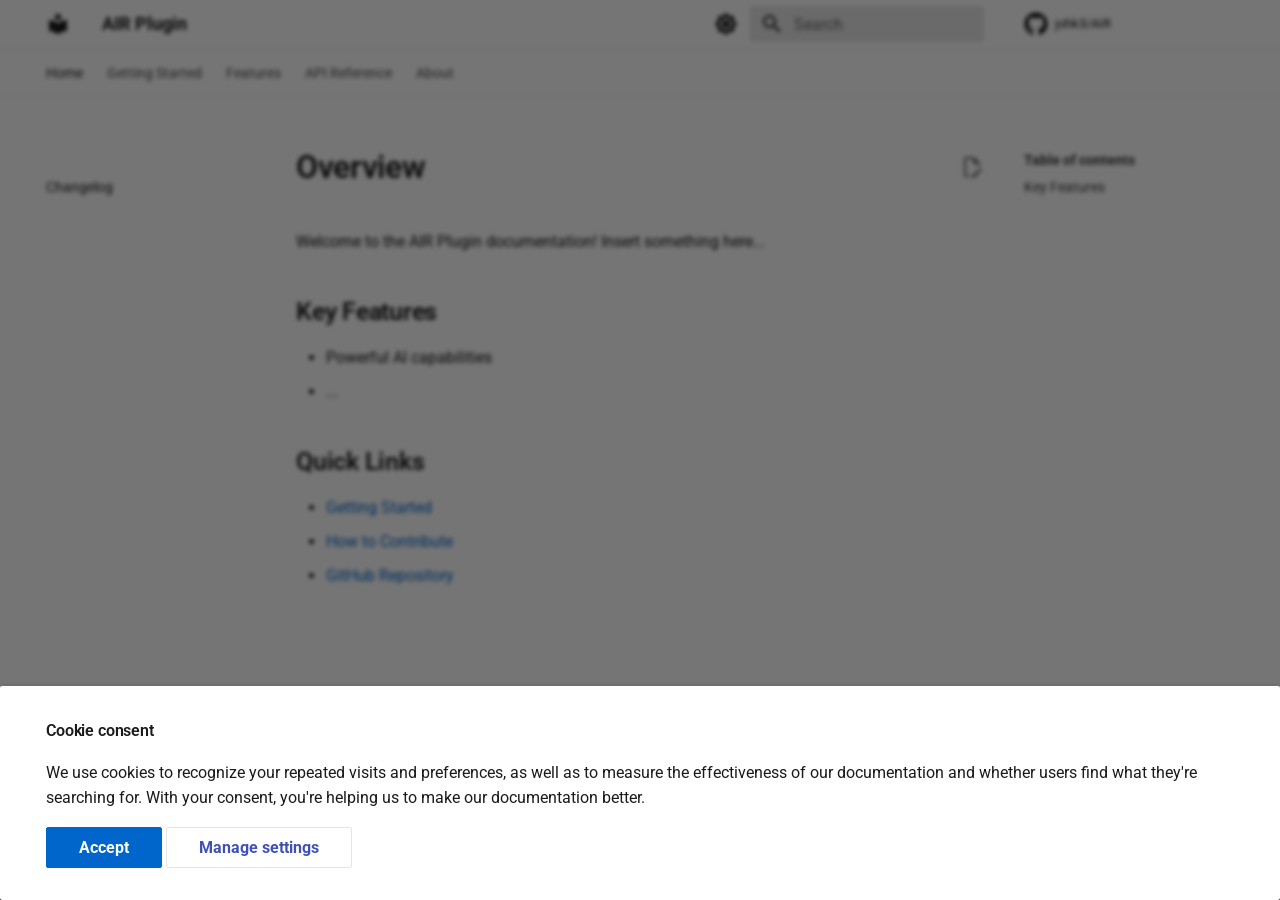
==== index.html @ ea431d50 "Deployed dd4b1e1 with MkDocs version: 1.6.1" ====
<!doctype html><html lang=en class=no-js> <head><meta charset=utf-8><meta name=viewport content="width=device-width,initial-scale=1"><link href=https://johk3.github.io/AIR/ rel=canonical><link href=changelog/ rel=next><link rel=icon href=assets/images/favicon.png><meta name=generator content="mkdocs-1.6.1, mkdocs-material-9.6.4"><title>Overview - AIR Plugin</title><link rel=stylesheet href=assets/stylesheets/main.8608ea7d.min.css><link rel=stylesheet href=assets/stylesheets/palette.06af60db.min.css><link rel=preconnect href=https://fonts.gstatic.com crossorigin><link rel=stylesheet href="https://fonts.googleapis.com/css?family=Roboto:300,300i,400,400i,700,700i%7CRoboto+Mono:400,400i,700,700i&display=fallback"><style>:root{--md-text-font:"Roboto";--md-code-font:"Roboto Mono"}</style><link rel=stylesheet href=stylesheets/dark.css><link rel=stylesheet href=stylesheets/light.css><script>__md_scope=new URL(".",location),__md_hash=e=>[...e].reduce(((e,_)=>(e<<5)-e+_.charCodeAt(0)),0),__md_get=(e,_=localStorage,t=__md_scope)=>JSON.parse(_.getItem(t.pathname+"."+e)),__md_set=(e,_,t=localStorage,a=__md_scope)=>{try{t.setItem(a.pathname+"."+e,JSON.stringify(_))}catch(e){}}</script><script id=__analytics>function __md_analytics(){function e(){dataLayer.push(arguments)}window.dataLayer=window.dataLayer||[],e("js",new Date),e("config",""),document.addEventListener("DOMContentLoaded",(function(){document.forms.search&&document.forms.search.query.addEventListener("blur",(function(){this.value&&e("event","search",{search_term:this.value})}));document$.subscribe((function(){var t=document.forms.feedback;if(void 0!==t)for(var a of t.querySelectorAll("[type=submit]"))a.addEventListener("click",(function(a){a.preventDefault();var n=document.location.pathname,d=this.getAttribute("data-md-value");e("event","feedback",{page:n,data:d}),t.firstElementChild.disabled=!0;var r=t.querySelector(".md-feedback__note [data-md-value='"+d+"']");r&&(r.hidden=!1)})),t.hidden=!1})),location$.subscribe((function(t){e("config","",{page_path:t.pathname})}))}));var t=document.createElement("script");t.async=!0,t.src="https://www.googletagmanager.com/gtag/js?id=",document.getElementById("__analytics").insertAdjacentElement("afterEnd",t)}</script><script>if("undefined"!=typeof __md_analytics){var consent=__md_get("__consent");consent&&consent.analytics&&__md_analytics()}</script><meta property=og:type content=website><meta property=og:title content="Overview - AIR Plugin"><meta property=og:description content=None><meta property=og:image content=https://johk3.github.io/AIR/assets/images/social/index.png><meta property=og:image:type content=image/png><meta property=og:image:width content=1200><meta property=og:image:height content=630><meta content=https://johk3.github.io/AIR/ property=og:url><meta name=twitter:card content=summary_large_image><meta name=twitter:title content="Overview - AIR Plugin"><meta name=twitter:description content=None><meta name=twitter:image content=https://johk3.github.io/AIR/assets/images/social/index.png></head> <body dir=ltr data-md-color-scheme=default data-md-color-primary=white data-md-color-accent=pink> <input class=md-toggle data-md-toggle=drawer type=checkbox id=__drawer autocomplete=off> <input class=md-toggle data-md-toggle=search type=checkbox id=__search autocomplete=off> <label class=md-overlay for=__drawer></label> <div data-md-component=skip> <a href=#overview class=md-skip> Skip to content </a> </div> <div data-md-component=announce> </div> <header class=md-header data-md-component=header> <nav class="md-header__inner md-grid" aria-label=Header> <a href=. title="AIR Plugin" class="md-header__button md-logo" aria-label="AIR Plugin" data-md-component=logo> <svg xmlns=http://www.w3.org/2000/svg viewbox="0 0 24 24"><path d="M12 8a3 3 0 0 0 3-3 3 3 0 0 0-3-3 3 3 0 0 0-3 3 3 3 0 0 0 3 3m0 3.54C9.64 9.35 6.5 8 3 8v11c3.5 0 6.64 1.35 9 3.54 2.36-2.19 5.5-3.54 9-3.54V8c-3.5 0-6.64 1.35-9 3.54"/></svg> </a> <label class="md-header__button md-icon" for=__drawer> <svg xmlns=http://www.w3.org/2000/svg viewbox="0 0 24 24"><path d="M3 6h18v2H3zm0 5h18v2H3zm0 5h18v2H3z"/></svg> </label> <div class=md-header__title data-md-component=header-title> <div class=md-header__ellipsis> <div class=md-header__topic> <span class=md-ellipsis> AIR Plugin </span> </div> <div class=md-header__topic data-md-component=header-topic> <span class=md-ellipsis> Overview </span> </div> </div> </div> <form class=md-header__option data-md-component=palette> <input class=md-option data-md-color-media="(prefers-color-scheme: light)" data-md-color-scheme=default data-md-color-primary=white data-md-color-accent=pink aria-label="Switch to dark mode" type=radio name=__palette id=__palette_0> <label class="md-header__button md-icon" title="Switch to dark mode" for=__palette_1 hidden> <svg xmlns=http://www.w3.org/2000/svg viewbox="0 0 24 24"><path d="M12 8a4 4 0 0 0-4 4 4 4 0 0 0 4 4 4 4 0 0 0 4-4 4 4 0 0 0-4-4m0 10a6 6 0 0 1-6-6 6 6 0 0 1 6-6 6 6 0 0 1 6 6 6 6 0 0 1-6 6m8-9.31V4h-4.69L12 .69 8.69 4H4v4.69L.69 12 4 15.31V20h4.69L12 23.31 15.31 20H20v-4.69L23.31 12z"/></svg> </label> <input class=md-option data-md-color-media="(prefers-color-scheme: dark)" data-md-color-scheme=slate data-md-color-primary=deep-black data-md-color-accent=pink aria-label="Switch to light mode" type=radio name=__palette id=__palette_1> <label class="md-header__button md-icon" title="Switch to light mode" for=__palette_0 hidden> <svg xmlns=http://www.w3.org/2000/svg viewbox="0 0 24 24"><path d="M12 18c-.89 0-1.74-.2-2.5-.55C11.56 16.5 13 14.42 13 12s-1.44-4.5-3.5-5.45C10.26 6.2 11.11 6 12 6a6 6 0 0 1 6 6 6 6 0 0 1-6 6m8-9.31V4h-4.69L12 .69 8.69 4H4v4.69L.69 12 4 15.31V20h4.69L12 23.31 15.31 20H20v-4.69L23.31 12z"/></svg> </label> </form> <script>var palette=__md_get("__palette");if(palette&&palette.color){if("(prefers-color-scheme)"===palette.color.media){var media=matchMedia("(prefers-color-scheme: light)"),input=document.querySelector(media.matches?"[data-md-color-media='(prefers-color-scheme: light)']":"[data-md-color-media='(prefers-color-scheme: dark)']");palette.color.media=input.getAttribute("data-md-color-media"),palette.color.scheme=input.getAttribute("data-md-color-scheme"),palette.color.primary=input.getAttribute("data-md-color-primary"),palette.color.accent=input.getAttribute("data-md-color-accent")}for(var[key,value]of Object.entries(palette.color))document.body.setAttribute("data-md-color-"+key,value)}</script> <label class="md-header__button md-icon" for=__search> <svg xmlns=http://www.w3.org/2000/svg viewbox="0 0 24 24"><path d="M9.5 3A6.5 6.5 0 0 1 16 9.5c0 1.61-.59 3.09-1.56 4.23l.27.27h.79l5 5-1.5 1.5-5-5v-.79l-.27-.27A6.52 6.52 0 0 1 9.5 16 6.5 6.5 0 0 1 3 9.5 6.5 6.5 0 0 1 9.5 3m0 2C7 5 5 7 5 9.5S7 14 9.5 14 14 12 14 9.5 12 5 9.5 5"/></svg> </label> <div class=md-search data-md-component=search role=dialog> <label class=md-search__overlay for=__search></label> <div class=md-search__inner role=search> <form class=md-search__form name=search> <input type=text class=md-search__input name=query aria-label=Search placeholder=Search autocapitalize=off autocorrect=off autocomplete=off spellcheck=false data-md-component=search-query required> <label class="md-search__icon md-icon" for=__search> <svg xmlns=http://www.w3.org/2000/svg viewbox="0 0 24 24"><path d="M9.5 3A6.5 6.5 0 0 1 16 9.5c0 1.61-.59 3.09-1.56 4.23l.27.27h.79l5 5-1.5 1.5-5-5v-.79l-.27-.27A6.52 6.52 0 0 1 9.5 16 6.5 6.5 0 0 1 3 9.5 6.5 6.5 0 0 1 9.5 3m0 2C7 5 5 7 5 9.5S7 14 9.5 14 14 12 14 9.5 12 5 9.5 5"/></svg> <svg xmlns=http://www.w3.org/2000/svg viewbox="0 0 24 24"><path d="M20 11v2H8l5.5 5.5-1.42 1.42L4.16 12l7.92-7.92L13.5 5.5 8 11z"/></svg> </label> <nav class=md-search__options aria-label=Search> <a href=javascript:void(0) class="md-search__icon md-icon" title=Share aria-label=Share data-clipboard data-clipboard-text data-md-component=search-share tabindex=-1> <svg xmlns=http://www.w3.org/2000/svg viewbox="0 0 24 24"><path d="M18 16.08c-.76 0-1.44.3-1.96.77L8.91 12.7c.05-.23.09-.46.09-.7s-.04-.47-.09-.7l7.05-4.11c.54.5 1.25.81 2.04.81a3 3 0 0 0 3-3 3 3 0 0 0-3-3 3 3 0 0 0-3 3c0 .24.04.47.09.7L8.04 9.81C7.5 9.31 6.79 9 6 9a3 3 0 0 0-3 3 3 3 0 0 0 3 3c.79 0 1.5-.31 2.04-.81l7.12 4.15c-.05.21-.08.43-.08.66 0 1.61 1.31 2.91 2.92 2.91s2.92-1.3 2.92-2.91A2.92 2.92 0 0 0 18 16.08"/></svg> </a> <button type=reset class="md-search__icon md-icon" title=Clear aria-label=Clear tabindex=-1> <svg xmlns=http://www.w3.org/2000/svg viewbox="0 0 24 24"><path d="M19 6.41 17.59 5 12 10.59 6.41 5 5 6.41 10.59 12 5 17.59 6.41 19 12 13.41 17.59 19 19 17.59 13.41 12z"/></svg> </button> </nav> <div class=md-search__suggest data-md-component=search-suggest></div> </form> <div class=md-search__output> <div class=md-search__scrollwrap tabindex=0 data-md-scrollfix> <div class=md-search-result data-md-component=search-result> <div class=md-search-result__meta> Initializing search </div> <ol class=md-search-result__list role=presentation></ol> </div> </div> </div> </div> </div> <div class=md-header__source> <a href=https://github.com/johk3/AIR title="Go to repository" class=md-source data-md-component=source> <div class="md-source__icon md-icon"> <svg xmlns=http://www.w3.org/2000/svg viewbox="0 0 496 512"><!-- Font Awesome Free 6.7.2 by @fontawesome - https://fontawesome.com License - https://fontawesome.com/license/free (Icons: CC BY 4.0, Fonts: SIL OFL 1.1, Code: MIT License) Copyright 2024 Fonticons, Inc.--><path d="M165.9 397.4c0 2-2.3 3.6-5.2 3.6-3.3.3-5.6-1.3-5.6-3.6 0-2 2.3-3.6 5.2-3.6 3-.3 5.6 1.3 5.6 3.6m-31.1-4.5c-.7 2 1.3 4.3 4.3 4.9 2.6 1 5.6 0 6.2-2s-1.3-4.3-4.3-5.2c-2.6-.7-5.5.3-6.2 2.3m44.2-1.7c-2.9.7-4.9 2.6-4.6 4.9.3 2 2.9 3.3 5.9 2.6 2.9-.7 4.9-2.6 4.6-4.6-.3-1.9-3-3.2-5.9-2.9M244.8 8C106.1 8 0 113.3 0 252c0 110.9 69.8 205.8 169.5 239.2 12.8 2.3 17.3-5.6 17.3-12.1 0-6.2-.3-40.4-.3-61.4 0 0-70 15-84.7-29.8 0 0-11.4-29.1-27.8-36.6 0 0-22.9-15.7 1.6-15.4 0 0 24.9 2 38.6 25.8 21.9 38.6 58.6 27.5 72.9 20.9 2.3-16 8.8-27.1 16-33.7-55.9-6.2-112.3-14.3-112.3-110.5 0-27.5 7.6-41.3 23.6-58.9-2.6-6.5-11.1-33.3 2.6-67.9 20.9-6.5 69 27 69 27 20-5.6 41.5-8.5 62.8-8.5s42.8 2.9 62.8 8.5c0 0 48.1-33.6 69-27 13.7 34.7 5.2 61.4 2.6 67.9 16 17.7 25.8 31.5 25.8 58.9 0 96.5-58.9 104.2-114.8 110.5 9.2 7.9 17 22.9 17 46.4 0 33.7-.3 75.4-.3 83.6 0 6.5 4.6 14.4 17.3 12.1C428.2 457.8 496 362.9 496 252 496 113.3 383.5 8 244.8 8M97.2 352.9c-1.3 1-1 3.3.7 5.2 1.6 1.6 3.9 2.3 5.2 1 1.3-1 1-3.3-.7-5.2-1.6-1.6-3.9-2.3-5.2-1m-10.8-8.1c-.7 1.3.3 2.9 2.3 3.9 1.6 1 3.6.7 4.3-.7.7-1.3-.3-2.9-2.3-3.9-2-.6-3.6-.3-4.3.7m32.4 35.6c-1.6 1.3-1 4.3 1.3 6.2 2.3 2.3 5.2 2.6 6.5 1 1.3-1.3.7-4.3-1.3-6.2-2.2-2.3-5.2-2.6-6.5-1m-11.4-14.7c-1.6 1-1.6 3.6 0 5.9s4.3 3.3 5.6 2.3c1.6-1.3 1.6-3.9 0-6.2-1.4-2.3-4-3.3-5.6-2"/></svg> </div> <div class=md-source__repository> johk3/AIR </div> </a> </div> </nav> </header> <div class=md-container data-md-component=container> <nav class=md-tabs aria-label=Tabs data-md-component=tabs> <div class=md-grid> <ul class=md-tabs__list> <li class="md-tabs__item md-tabs__item--active"> <a href=. class=md-tabs__link> Home </a> </li> <li class=md-tabs__item> <a href=getting-started/ class=md-tabs__link> Getting Started </a> </li> <li class=md-tabs__item> <a href=features/ class=md-tabs__link> Features </a> </li> <li class=md-tabs__item> <a href=api/ class=md-tabs__link> API Reference </a> </li> <li class=md-tabs__item> <a href=about/ class=md-tabs__link> About </a> </li> </ul> </div> </nav> <main class=md-main data-md-component=main> <div class="md-main__inner md-grid"> <div class="md-sidebar md-sidebar--primary" data-md-component=sidebar data-md-type=navigation> <div class=md-sidebar__scrollwrap> <div class=md-sidebar__inner> <nav class="md-nav md-nav--primary md-nav--lifted" aria-label=Navigation data-md-level=0> <label class=md-nav__title for=__drawer> <a href=. title="AIR Plugin" class="md-nav__button md-logo" aria-label="AIR Plugin" data-md-component=logo> <svg xmlns=http://www.w3.org/2000/svg viewbox="0 0 24 24"><path d="M12 8a3 3 0 0 0 3-3 3 3 0 0 0-3-3 3 3 0 0 0-3 3 3 3 0 0 0 3 3m0 3.54C9.64 9.35 6.5 8 3 8v11c3.5 0 6.64 1.35 9 3.54 2.36-2.19 5.5-3.54 9-3.54V8c-3.5 0-6.64 1.35-9 3.54"/></svg> </a> AIR Plugin </label> <div class=md-nav__source> <a href=https://github.com/johk3/AIR title="Go to repository" class=md-source data-md-component=source> <div class="md-source__icon md-icon"> <svg xmlns=http://www.w3.org/2000/svg viewbox="0 0 496 512"><!-- Font Awesome Free 6.7.2 by @fontawesome - https://fontawesome.com License - https://fontawesome.com/license/free (Icons: CC BY 4.0, Fonts: SIL OFL 1.1, Code: MIT License) Copyright 2024 Fonticons, Inc.--><path d="M165.9 397.4c0 2-2.3 3.6-5.2 3.6-3.3.3-5.6-1.3-5.6-3.6 0-2 2.3-3.6 5.2-3.6 3-.3 5.6 1.3 5.6 3.6m-31.1-4.5c-.7 2 1.3 4.3 4.3 4.9 2.6 1 5.6 0 6.2-2s-1.3-4.3-4.3-5.2c-2.6-.7-5.5.3-6.2 2.3m44.2-1.7c-2.9.7-4.9 2.6-4.6 4.9.3 2 2.9 3.3 5.9 2.6 2.9-.7 4.9-2.6 4.6-4.6-.3-1.9-3-3.2-5.9-2.9M244.8 8C106.1 8 0 113.3 0 252c0 110.9 69.8 205.8 169.5 239.2 12.8 2.3 17.3-5.6 17.3-12.1 0-6.2-.3-40.4-.3-61.4 0 0-70 15-84.7-29.8 0 0-11.4-29.1-27.8-36.6 0 0-22.9-15.7 1.6-15.4 0 0 24.9 2 38.6 25.8 21.9 38.6 58.6 27.5 72.9 20.9 2.3-16 8.8-27.1 16-33.7-55.9-6.2-112.3-14.3-112.3-110.5 0-27.5 7.6-41.3 23.6-58.9-2.6-6.5-11.1-33.3 2.6-67.9 20.9-6.5 69 27 69 27 20-5.6 41.5-8.5 62.8-8.5s42.8 2.9 62.8 8.5c0 0 48.1-33.6 69-27 13.7 34.7 5.2 61.4 2.6 67.9 16 17.7 25.8 31.5 25.8 58.9 0 96.5-58.9 104.2-114.8 110.5 9.2 7.9 17 22.9 17 46.4 0 33.7-.3 75.4-.3 83.6 0 6.5 4.6 14.4 17.3 12.1C428.2 457.8 496 362.9 496 252 496 113.3 383.5 8 244.8 8M97.2 352.9c-1.3 1-1 3.3.7 5.2 1.6 1.6 3.9 2.3 5.2 1 1.3-1 1-3.3-.7-5.2-1.6-1.6-3.9-2.3-5.2-1m-10.8-8.1c-.7 1.3.3 2.9 2.3 3.9 1.6 1 3.6.7 4.3-.7.7-1.3-.3-2.9-2.3-3.9-2-.6-3.6-.3-4.3.7m32.4 35.6c-1.6 1.3-1 4.3 1.3 6.2 2.3 2.3 5.2 2.6 6.5 1 1.3-1.3.7-4.3-1.3-6.2-2.2-2.3-5.2-2.6-6.5-1m-11.4-14.7c-1.6 1-1.6 3.6 0 5.9s4.3 3.3 5.6 2.3c1.6-1.3 1.6-3.9 0-6.2-1.4-2.3-4-3.3-5.6-2"/></svg> </div> <div class=md-source__repository> johk3/AIR </div> </a> </div> <ul class=md-nav__list data-md-scrollfix> <li class="md-nav__item md-nav__item--active md-nav__item--section md-nav__item--nested"> <input class="md-nav__toggle md-toggle " type=checkbox id=__nav_1 checked> <div class="md-nav__link md-nav__container"> <a href=. class="md-nav__link md-nav__link--active"> <span class=md-ellipsis> Home </span> </a> <label class="md-nav__link md-nav__link--active" for=__nav_1 id=__nav_1_label tabindex> <span class="md-nav__icon md-icon"></span> </label> </div> <nav class=md-nav data-md-level=1 aria-labelledby=__nav_1_label aria-expanded=true> <label class=md-nav__title for=__nav_1> <span class="md-nav__icon md-icon"></span> Home </label> <ul class=md-nav__list data-md-scrollfix> <li class=md-nav__item> <a href=changelog/ class=md-nav__link> <span class=md-ellipsis> Changelog </span> </a> </li> </ul> </nav> </li> <li class="md-nav__item md-nav__item--nested"> <input class="md-nav__toggle md-toggle md-toggle--indeterminate" type=checkbox id=__nav_2> <label class=md-nav__link for=__nav_2 id=__nav_2_label tabindex=0> <span class=md-ellipsis> Getting Started </span> <span class="md-nav__icon md-icon"></span> </label> <nav class=md-nav data-md-level=1 aria-labelledby=__nav_2_label aria-expanded=false> <label class=md-nav__title for=__nav_2> <span class="md-nav__icon md-icon"></span> Getting Started </label> <ul class=md-nav__list data-md-scrollfix> <li class=md-nav__item> <a href=getting-started/ class=md-nav__link> <span class=md-ellipsis> Quick Start </span> </a> </li> <li class=md-nav__item> <a href=installation/ class=md-nav__link> <span class=md-ellipsis> Installation </span> </a> </li> <li class=md-nav__item> <a href=configuration/ class=md-nav__link> <span class=md-ellipsis> Configuration </span> </a> </li> </ul> </nav> </li> <li class="md-nav__item md-nav__item--nested"> <input class="md-nav__toggle md-toggle md-toggle--indeterminate" type=checkbox id=__nav_3> <div class="md-nav__link md-nav__container"> <a href=features/ class="md-nav__link "> <span class=md-ellipsis> Features </span> </a> <label class="md-nav__link " for=__nav_3 id=__nav_3_label tabindex=0> <span class="md-nav__icon md-icon"></span> </label> </div> <nav class=md-nav data-md-level=1 aria-labelledby=__nav_3_label aria-expanded=false> <label class=md-nav__title for=__nav_3> <span class="md-nav__icon md-icon"></span> Features </label> <ul class=md-nav__list data-md-scrollfix> <li class=md-nav__item> <a href=features/advanced/ class=md-nav__link> <span class=md-ellipsis> Advanced Usage </span> </a> </li> </ul> </nav> </li> <li class="md-nav__item md-nav__item--nested"> <input class="md-nav__toggle md-toggle md-toggle--indeterminate" type=checkbox id=__nav_4> <div class="md-nav__link md-nav__container"> <a href=api/ class="md-nav__link "> <span class=md-ellipsis> API Reference </span> </a> <label class="md-nav__link " for=__nav_4 id=__nav_4_label tabindex=0> <span class="md-nav__icon md-icon"></span> </label> </div> <nav class=md-nav data-md-level=1 aria-labelledby=__nav_4_label aria-expanded=false> <label class=md-nav__title for=__nav_4> <span class="md-nav__icon md-icon"></span> API Reference </label> <ul class=md-nav__list data-md-scrollfix> <li class=md-nav__item> <a href=api/endpoints/ class=md-nav__link> <span class=md-ellipsis> Endpoints </span> </a> </li> </ul> </nav> </li> <li class="md-nav__item md-nav__item--nested"> <input class="md-nav__toggle md-toggle md-toggle--indeterminate" type=checkbox id=__nav_5> <label class=md-nav__link for=__nav_5 id=__nav_5_label tabindex=0> <span class=md-ellipsis> About </span> <span class="md-nav__icon md-icon"></span> </label> <nav class=md-nav data-md-level=1 aria-labelledby=__nav_5_label aria-expanded=false> <label class=md-nav__title for=__nav_5> <span class="md-nav__icon md-icon"></span> About </label> <ul class=md-nav__list data-md-scrollfix> <li class=md-nav__item> <a href=about/ class=md-nav__link> <span class=md-ellipsis> Project </span> </a> </li> <li class=md-nav__item> <a href=contributing/ class=md-nav__link> <span class=md-ellipsis> Contributing </span> </a> </li> <li class=md-nav__item> <a href=license/ class=md-nav__link> <span class=md-ellipsis> License </span> </a> </li> </ul> </nav> </li> </ul> </nav> </div> </div> </div> <div class="md-sidebar md-sidebar--secondary" data-md-component=sidebar data-md-type=toc> <div class=md-sidebar__scrollwrap> <div class=md-sidebar__inner> <nav class="md-nav md-nav--secondary" aria-label="Table of contents"> <label class=md-nav__title for=__toc> <span class="md-nav__icon md-icon"></span> Table of contents </label> <ul class=md-nav__list data-md-component=toc data-md-scrollfix> <li class=md-nav__item> <a href=#key-features class=md-nav__link> <span class=md-ellipsis> Key Features </span> </a> </li> <li class=md-nav__item> <a href=#quick-links class=md-nav__link> <span class=md-ellipsis> Quick Links </span> </a> </li> </ul> </nav> </div> </div> </div> <div class=md-content data-md-component=content> <article class="md-content__inner md-typeset"> <a href=https://github.com/johk3/AIR/edit/main/docs/index.md title="Edit this page" class="md-content__button md-icon"> <svg xmlns=http://www.w3.org/2000/svg viewbox="0 0 24 24"><path d="M10 20H6V4h7v5h5v3.1l2-2V8l-6-6H6c-1.1 0-2 .9-2 2v16c0 1.1.9 2 2 2h4zm10.2-7c.1 0 .3.1.4.2l1.3 1.3c.2.2.2.6 0 .8l-1 1-2.1-2.1 1-1c.1-.1.2-.2.4-.2m0 3.9L14.1 23H12v-2.1l6.1-6.1z"/></svg> </a> <h1 id=overview>Overview</h1> <p>Welcome to the AIR Plugin documentation! Insert something here...</p> <h2 id=key-features>Key Features</h2> <ul> <li>Powerful AI capabilities</li> <li>...</li> </ul> <h2 id=quick-links>Quick Links</h2> <ul> <li><a href=getting-started/ >Getting Started</a></li> <li><a href=contributing/ >How to Contribute</a></li> <li><a href=https://github.com/johk3/AIR>GitHub Repository</a></li> </ul> </article> </div> <script>var target=document.getElementById(location.hash.slice(1));target&&target.name&&(target.checked=target.name.startsWith("__tabbed_"))</script> </div> </main> <footer class=md-footer> <div class="md-footer-meta md-typeset"> <div class="md-footer-meta__inner md-grid"> <div class=md-copyright> Made with <a href=https://squidfunk.github.io/mkdocs-material/ target=_blank rel=noopener> Material for MkDocs </a> </div> <div class=md-social> <a href=https://github.com/johk3/AIR target=_blank rel=noopener title=github.com class=md-social__link> <svg xmlns=http://www.w3.org/2000/svg viewbox="0 0 496 512"><!-- Font Awesome Free 6.7.2 by @fontawesome - https://fontawesome.com License - https://fontawesome.com/license/free (Icons: CC BY 4.0, Fonts: SIL OFL 1.1, Code: MIT License) Copyright 2024 Fonticons, Inc.--><path d="M165.9 397.4c0 2-2.3 3.6-5.2 3.6-3.3.3-5.6-1.3-5.6-3.6 0-2 2.3-3.6 5.2-3.6 3-.3 5.6 1.3 5.6 3.6m-31.1-4.5c-.7 2 1.3 4.3 4.3 4.9 2.6 1 5.6 0 6.2-2s-1.3-4.3-4.3-5.2c-2.6-.7-5.5.3-6.2 2.3m44.2-1.7c-2.9.7-4.9 2.6-4.6 4.9.3 2 2.9 3.3 5.9 2.6 2.9-.7 4.9-2.6 4.6-4.6-.3-1.9-3-3.2-5.9-2.9M244.8 8C106.1 8 0 113.3 0 252c0 110.9 69.8 205.8 169.5 239.2 12.8 2.3 17.3-5.6 17.3-12.1 0-6.2-.3-40.4-.3-61.4 0 0-70 15-84.7-29.8 0 0-11.4-29.1-27.8-36.6 0 0-22.9-15.7 1.6-15.4 0 0 24.9 2 38.6 25.8 21.9 38.6 58.6 27.5 72.9 20.9 2.3-16 8.8-27.1 16-33.7-55.9-6.2-112.3-14.3-112.3-110.5 0-27.5 7.6-41.3 23.6-58.9-2.6-6.5-11.1-33.3 2.6-67.9 20.9-6.5 69 27 69 27 20-5.6 41.5-8.5 62.8-8.5s42.8 2.9 62.8 8.5c0 0 48.1-33.6 69-27 13.7 34.7 5.2 61.4 2.6 67.9 16 17.7 25.8 31.5 25.8 58.9 0 96.5-58.9 104.2-114.8 110.5 9.2 7.9 17 22.9 17 46.4 0 33.7-.3 75.4-.3 83.6 0 6.5 4.6 14.4 17.3 12.1C428.2 457.8 496 362.9 496 252 496 113.3 383.5 8 244.8 8M97.2 352.9c-1.3 1-1 3.3.7 5.2 1.6 1.6 3.9 2.3 5.2 1 1.3-1 1-3.3-.7-5.2-1.6-1.6-3.9-2.3-5.2-1m-10.8-8.1c-.7 1.3.3 2.9 2.3 3.9 1.6 1 3.6.7 4.3-.7.7-1.3-.3-2.9-2.3-3.9-2-.6-3.6-.3-4.3.7m32.4 35.6c-1.6 1.3-1 4.3 1.3 6.2 2.3 2.3 5.2 2.6 6.5 1 1.3-1.3.7-4.3-1.3-6.2-2.2-2.3-5.2-2.6-6.5-1m-11.4-14.7c-1.6 1-1.6 3.6 0 5.9s4.3 3.3 5.6 2.3c1.6-1.3 1.6-3.9 0-6.2-1.4-2.3-4-3.3-5.6-2"/></svg> </a> </div> </div> </div> </footer> </div> <div class=md-dialog data-md-component=dialog> <div class="md-dialog__inner md-typeset"></div> </div> <div class=md-consent data-md-component=consent id=__consent hidden> <div class=md-consent__overlay></div> <aside class=md-consent__inner> <form class="md-consent__form md-grid md-typeset" name=consent> <h4>Cookie consent</h4> <p>We use cookies to recognize your repeated visits and preferences, as well as to measure the effectiveness of our documentation and whether users find what they're searching for. With your consent, you're helping us to make our documentation better.</p> <input class=md-toggle type=checkbox id=__settings> <div class=md-consent__settings> <ul class=task-list> <li class=task-list-item> <label class=task-list-control> <input type=checkbox name=analytics checked> <span class=task-list-indicator></span> Google Analytics </label> </li> <li class=task-list-item> <label class=task-list-control> <input type=checkbox name=github checked> <span class=task-list-indicator></span> GitHub </label> </li> </ul> </div> <div class=md-consent__controls> <button class="md-button md-button--primary">Accept</button> <label class=md-button for=__settings>Manage settings</label> </div> </form> </aside> </div> <script>var consent=__md_get("__consent");if(consent)for(var input of document.forms.consent.elements)input.name&&(input.checked=consent[input.name]||!1);else"file:"!==location.protocol&&setTimeout((function(){document.querySelector("[data-md-component=consent]").hidden=!1}),250);var form=document.forms.consent;for(var action of["submit","reset"])form.addEventListener(action,(function(e){if(e.preventDefault(),"reset"===e.type)for(var n of document.forms.consent.elements)n.name&&(n.checked=!1);__md_set("__consent",Object.fromEntries(Array.from(new FormData(form).keys()).map((function(e){return[e,!0]})))),location.hash="",location.reload()}))</script> <script id=__config type=application/json>{"base": ".", "features": ["navigation.instant", "navigation.tracking", "navigation.tabs", "navigation.sections", "navigation.expand", "navigation.indexes", "toc.follow", "search.suggest", "search.highlight", "search.share", "content.code.copy", "content.action.edit"], "search": "assets/javascripts/workers/search.f8cc74c7.min.js", "translations": {"clipboard.copied": "Copied to clipboard", "clipboard.copy": "Copy to clipboard", "search.result.more.one": "1 more on this page", "search.result.more.other": "# more on this page", "search.result.none": "No matching documents", "search.result.one": "1 matching document", "search.result.other": "# matching documents", "search.result.placeholder": "Type to start searching", "search.result.term.missing": "Missing", "select.version": "Select version"}}</script> <script src=assets/javascripts/bundle.f1b6f286.min.js></script> </body> </html>
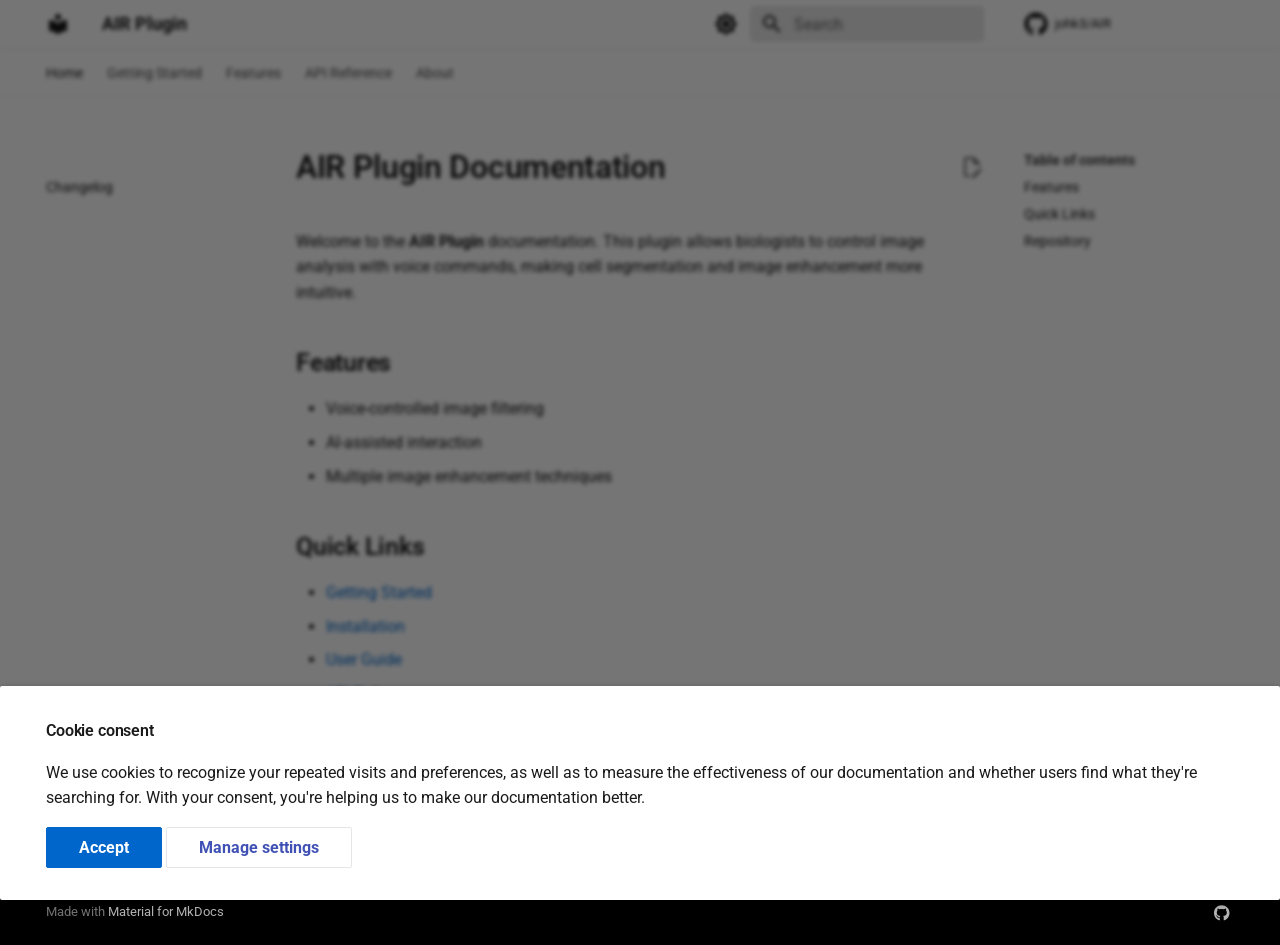
==== commit 13afbb49: "Deployed 166bdad with MkDocs version: 1.6.1" ====
--- a/index.html
+++ b/index.html
@@ -1 +1 @@
-<!doctype html><html lang=en class=no-js> <head><meta charset=utf-8><meta name=viewport content="width=device-width,initial-scale=1"><link href=https://johk3.github.io/AIR/ rel=canonical><link href=changelog/ rel=next><link rel=icon href=assets/images/favicon.png><meta name=generator content="mkdocs-1.6.1, mkdocs-material-9.6.4"><title>Overview - AIR Plugin</title><link rel=stylesheet href=assets/stylesheets/main.8608ea7d.min.css><link rel=stylesheet href=assets/stylesheets/palette.06af60db.min.css><link rel=preconnect href=https://fonts.gstatic.com crossorigin><link rel=stylesheet href="https://fonts.googleapis.com/css?family=Roboto:300,300i,400,400i,700,700i%7CRoboto+Mono:400,400i,700,700i&display=fallback"><style>:root{--md-text-font:"Roboto";--md-code-font:"Roboto Mono"}</style><link rel=stylesheet href=stylesheets/dark.css><link rel=stylesheet href=stylesheets/light.css><script>__md_scope=new URL(".",location),__md_hash=e=>[...e].reduce(((e,_)=>(e<<5)-e+_.charCodeAt(0)),0),__md_get=(e,_=localStorage,t=__md_scope)=>JSON.parse(_.getItem(t.pathname+"."+e)),__md_set=(e,_,t=localStorage,a=__md_scope)=>{try{t.setItem(a.pathname+"."+e,JSON.stringify(_))}catch(e){}}</script><script id=__analytics>function __md_analytics(){function e(){dataLayer.push(arguments)}window.dataLayer=window.dataLayer||[],e("js",new Date),e("config",""),document.addEventListener("DOMContentLoaded",(function(){document.forms.search&&document.forms.search.query.addEventListener("blur",(function(){this.value&&e("event","search",{search_term:this.value})}));document$.subscribe((function(){var t=document.forms.feedback;if(void 0!==t)for(var a of t.querySelectorAll("[type=submit]"))a.addEventListener("click",(function(a){a.preventDefault();var n=document.location.pathname,d=this.getAttribute("data-md-value");e("event","feedback",{page:n,data:d}),t.firstElementChild.disabled=!0;var r=t.querySelector(".md-feedback__note [data-md-value='"+d+"']");r&&(r.hidden=!1)})),t.hidden=!1})),location$.subscribe((function(t){e("config","",{page_path:t.pathname})}))}));var t=document.createElement("script");t.async=!0,t.src="https://www.googletagmanager.com/gtag/js?id=",document.getElementById("__analytics").insertAdjacentElement("afterEnd",t)}</script><script>if("undefined"!=typeof __md_analytics){var consent=__md_get("__consent");consent&&consent.analytics&&__md_analytics()}</script><meta property=og:type content=website><meta property=og:title content="Overview - AIR Plugin"><meta property=og:description content=None><meta property=og:image content=https://johk3.github.io/AIR/assets/images/social/index.png><meta property=og:image:type content=image/png><meta property=og:image:width content=1200><meta property=og:image:height content=630><meta content=https://johk3.github.io/AIR/ property=og:url><meta name=twitter:card content=summary_large_image><meta name=twitter:title content="Overview - AIR Plugin"><meta name=twitter:description content=None><meta name=twitter:image content=https://johk3.github.io/AIR/assets/images/social/index.png></head> <body dir=ltr data-md-color-scheme=default data-md-color-primary=white data-md-color-accent=pink> <input class=md-toggle data-md-toggle=drawer type=checkbox id=__drawer autocomplete=off> <input class=md-toggle data-md-toggle=search type=checkbox id=__search autocomplete=off> <label class=md-overlay for=__drawer></label> <div data-md-component=skip> <a href=#overview class=md-skip> Skip to content </a> </div> <div data-md-component=announce> </div> <header class=md-header data-md-component=header> <nav class="md-header__inner md-grid" aria-label=Header> <a href=. title="AIR Plugin" class="md-header__button md-logo" aria-label="AIR Plugin" data-md-component=logo> <svg xmlns=http://www.w3.org/2000/svg viewbox="0 0 24 24"><path d="M12 8a3 3 0 0 0 3-3 3 3 0 0 0-3-3 3 3 0 0 0-3 3 3 3 0 0 0 3 3m0 3.54C9.64 9.35 6.5 8 3 8v11c3.5 0 6.64 1.35 9 3.54 2.36-2.19 5.5-3.54 9-3.54V8c-3.5 0-6.64 1.35-9 3.54"/></svg> </a> <label class="md-header__button md-icon" for=__drawer> <svg xmlns=http://www.w3.org/2000/svg viewbox="0 0 24 24"><path d="M3 6h18v2H3zm0 5h18v2H3zm0 5h18v2H3z"/></svg> </label> <div class=md-header__title data-md-component=header-title> <div class=md-header__ellipsis> <div class=md-header__topic> <span class=md-ellipsis> AIR Plugin </span> </div> <div class=md-header__topic data-md-component=header-topic> <span class=md-ellipsis> Overview </span> </div> </div> </div> <form class=md-header__option data-md-component=palette> <input class=md-option data-md-color-media="(prefers-color-scheme: light)" data-md-color-scheme=default data-md-color-primary=white data-md-color-accent=pink aria-label="Switch to dark mode" type=radio name=__palette id=__palette_0> <label class="md-header__button md-icon" title="Switch to dark mode" for=__palette_1 hidden> <svg xmlns=http://www.w3.org/2000/svg viewbox="0 0 24 24"><path d="M12 8a4 4 0 0 0-4 4 4 4 0 0 0 4 4 4 4 0 0 0 4-4 4 4 0 0 0-4-4m0 10a6 6 0 0 1-6-6 6 6 0 0 1 6-6 6 6 0 0 1 6 6 6 6 0 0 1-6 6m8-9.31V4h-4.69L12 .69 8.69 4H4v4.69L.69 12 4 15.31V20h4.69L12 23.31 15.31 20H20v-4.69L23.31 12z"/></svg> </label> <input class=md-option data-md-color-media="(prefers-color-scheme: dark)" data-md-color-scheme=slate data-md-color-primary=deep-black data-md-color-accent=pink aria-label="Switch to light mode" type=radio name=__palette id=__palette_1> <label class="md-header__button md-icon" title="Switch to light mode" for=__palette_0 hidden> <svg xmlns=http://www.w3.org/2000/svg viewbox="0 0 24 24"><path d="M12 18c-.89 0-1.74-.2-2.5-.55C11.56 16.5 13 14.42 13 12s-1.44-4.5-3.5-5.45C10.26 6.2 11.11 6 12 6a6 6 0 0 1 6 6 6 6 0 0 1-6 6m8-9.31V4h-4.69L12 .69 8.69 4H4v4.69L.69 12 4 15.31V20h4.69L12 23.31 15.31 20H20v-4.69L23.31 12z"/></svg> </label> </form> <script>var palette=__md_get("__palette");if(palette&&palette.color){if("(prefers-color-scheme)"===palette.color.media){var media=matchMedia("(prefers-color-scheme: light)"),input=document.querySelector(media.matches?"[data-md-color-media='(prefers-color-scheme: light)']":"[data-md-color-media='(prefers-color-scheme: dark)']");palette.color.media=input.getAttribute("data-md-color-media"),palette.color.scheme=input.getAttribute("data-md-color-scheme"),palette.color.primary=input.getAttribute("data-md-color-primary"),palette.color.accent=input.getAttribute("data-md-color-accent")}for(var[key,value]of Object.entries(palette.color))document.body.setAttribute("data-md-color-"+key,value)}</script> <label class="md-header__button md-icon" for=__search> <svg xmlns=http://www.w3.org/2000/svg viewbox="0 0 24 24"><path d="M9.5 3A6.5 6.5 0 0 1 16 9.5c0 1.61-.59 3.09-1.56 4.23l.27.27h.79l5 5-1.5 1.5-5-5v-.79l-.27-.27A6.52 6.52 0 0 1 9.5 16 6.5 6.5 0 0 1 3 9.5 6.5 6.5 0 0 1 9.5 3m0 2C7 5 5 7 5 9.5S7 14 9.5 14 14 12 14 9.5 12 5 9.5 5"/></svg> </label> <div class=md-search data-md-component=search role=dialog> <label class=md-search__overlay for=__search></label> <div class=md-search__inner role=search> <form class=md-search__form name=search> <input type=text class=md-search__input name=query aria-label=Search placeholder=Search autocapitalize=off autocorrect=off autocomplete=off spellcheck=false data-md-component=search-query required> <label class="md-search__icon md-icon" for=__search> <svg xmlns=http://www.w3.org/2000/svg viewbox="0 0 24 24"><path d="M9.5 3A6.5 6.5 0 0 1 16 9.5c0 1.61-.59 3.09-1.56 4.23l.27.27h.79l5 5-1.5 1.5-5-5v-.79l-.27-.27A6.52 6.52 0 0 1 9.5 16 6.5 6.5 0 0 1 3 9.5 6.5 6.5 0 0 1 9.5 3m0 2C7 5 5 7 5 9.5S7 14 9.5 14 14 12 14 9.5 12 5 9.5 5"/></svg> <svg xmlns=http://www.w3.org/2000/svg viewbox="0 0 24 24"><path d="M20 11v2H8l5.5 5.5-1.42 1.42L4.16 12l7.92-7.92L13.5 5.5 8 11z"/></svg> </label> <nav class=md-search__options aria-label=Search> <a href=javascript:void(0) class="md-search__icon md-icon" title=Share aria-label=Share data-clipboard data-clipboard-text data-md-component=search-share tabindex=-1> <svg xmlns=http://www.w3.org/2000/svg viewbox="0 0 24 24"><path d="M18 16.08c-.76 0-1.44.3-1.96.77L8.91 12.7c.05-.23.09-.46.09-.7s-.04-.47-.09-.7l7.05-4.11c.54.5 1.25.81 2.04.81a3 3 0 0 0 3-3 3 3 0 0 0-3-3 3 3 0 0 0-3 3c0 .24.04.47.09.7L8.04 9.81C7.5 9.31 6.79 9 6 9a3 3 0 0 0-3 3 3 3 0 0 0 3 3c.79 0 1.5-.31 2.04-.81l7.12 4.15c-.05.21-.08.43-.08.66 0 1.61 1.31 2.91 2.92 2.91s2.92-1.3 2.92-2.91A2.92 2.92 0 0 0 18 16.08"/></svg> </a> <button type=reset class="md-search__icon md-icon" title=Clear aria-label=Clear tabindex=-1> <svg xmlns=http://www.w3.org/2000/svg viewbox="0 0 24 24"><path d="M19 6.41 17.59 5 12 10.59 6.41 5 5 6.41 10.59 12 5 17.59 6.41 19 12 13.41 17.59 19 19 17.59 13.41 12z"/></svg> </button> </nav> <div class=md-search__suggest data-md-component=search-suggest></div> </form> <div class=md-search__output> <div class=md-search__scrollwrap tabindex=0 data-md-scrollfix> <div class=md-search-result data-md-component=search-result> <div class=md-search-result__meta> Initializing search </div> <ol class=md-search-result__list role=presentation></ol> </div> </div> </div> </div> </div> <div class=md-header__source> <a href=https://github.com/johk3/AIR title="Go to repository" class=md-source data-md-component=source> <div class="md-source__icon md-icon"> <svg xmlns=http://www.w3.org/2000/svg viewbox="0 0 496 512"><!-- Font Awesome Free 6.7.2 by @fontawesome - https://fontawesome.com License - https://fontawesome.com/license/free (Icons: CC BY 4.0, Fonts: SIL OFL 1.1, Code: MIT License) Copyright 2024 Fonticons, Inc.--><path d="M165.9 397.4c0 2-2.3 3.6-5.2 3.6-3.3.3-5.6-1.3-5.6-3.6 0-2 2.3-3.6 5.2-3.6 3-.3 5.6 1.3 5.6 3.6m-31.1-4.5c-.7 2 1.3 4.3 4.3 4.9 2.6 1 5.6 0 6.2-2s-1.3-4.3-4.3-5.2c-2.6-.7-5.5.3-6.2 2.3m44.2-1.7c-2.9.7-4.9 2.6-4.6 4.9.3 2 2.9 3.3 5.9 2.6 2.9-.7 4.9-2.6 4.6-4.6-.3-1.9-3-3.2-5.9-2.9M244.8 8C106.1 8 0 113.3 0 252c0 110.9 69.8 205.8 169.5 239.2 12.8 2.3 17.3-5.6 17.3-12.1 0-6.2-.3-40.4-.3-61.4 0 0-70 15-84.7-29.8 0 0-11.4-29.1-27.8-36.6 0 0-22.9-15.7 1.6-15.4 0 0 24.9 2 38.6 25.8 21.9 38.6 58.6 27.5 72.9 20.9 2.3-16 8.8-27.1 16-33.7-55.9-6.2-112.3-14.3-112.3-110.5 0-27.5 7.6-41.3 23.6-58.9-2.6-6.5-11.1-33.3 2.6-67.9 20.9-6.5 69 27 69 27 20-5.6 41.5-8.5 62.8-8.5s42.8 2.9 62.8 8.5c0 0 48.1-33.6 69-27 13.7 34.7 5.2 61.4 2.6 67.9 16 17.7 25.8 31.5 25.8 58.9 0 96.5-58.9 104.2-114.8 110.5 9.2 7.9 17 22.9 17 46.4 0 33.7-.3 75.4-.3 83.6 0 6.5 4.6 14.4 17.3 12.1C428.2 457.8 496 362.9 496 252 496 113.3 383.5 8 244.8 8M97.2 352.9c-1.3 1-1 3.3.7 5.2 1.6 1.6 3.9 2.3 5.2 1 1.3-1 1-3.3-.7-5.2-1.6-1.6-3.9-2.3-5.2-1m-10.8-8.1c-.7 1.3.3 2.9 2.3 3.9 1.6 1 3.6.7 4.3-.7.7-1.3-.3-2.9-2.3-3.9-2-.6-3.6-.3-4.3.7m32.4 35.6c-1.6 1.3-1 4.3 1.3 6.2 2.3 2.3 5.2 2.6 6.5 1 1.3-1.3.7-4.3-1.3-6.2-2.2-2.3-5.2-2.6-6.5-1m-11.4-14.7c-1.6 1-1.6 3.6 0 5.9s4.3 3.3 5.6 2.3c1.6-1.3 1.6-3.9 0-6.2-1.4-2.3-4-3.3-5.6-2"/></svg> </div> <div class=md-source__repository> johk3/AIR </div> </a> </div> </nav> </header> <div class=md-container data-md-component=container> <nav class=md-tabs aria-label=Tabs data-md-component=tabs> <div class=md-grid> <ul class=md-tabs__list> <li class="md-tabs__item md-tabs__item--active"> <a href=. class=md-tabs__link> Home </a> </li> <li class=md-tabs__item> <a href=getting-started/ class=md-tabs__link> Getting Started </a> </li> <li class=md-tabs__item> <a href=features/ class=md-tabs__link> Features </a> </li> <li class=md-tabs__item> <a href=api/ class=md-tabs__link> API Reference </a> </li> <li class=md-tabs__item> <a href=about/ class=md-tabs__link> About </a> </li> </ul> </div> </nav> <main class=md-main data-md-component=main> <div class="md-main__inner md-grid"> <div class="md-sidebar md-sidebar--primary" data-md-component=sidebar data-md-type=navigation> <div class=md-sidebar__scrollwrap> <div class=md-sidebar__inner> <nav class="md-nav md-nav--primary md-nav--lifted" aria-label=Navigation data-md-level=0> <label class=md-nav__title for=__drawer> <a href=. title="AIR Plugin" class="md-nav__button md-logo" aria-label="AIR Plugin" data-md-component=logo> <svg xmlns=http://www.w3.org/2000/svg viewbox="0 0 24 24"><path d="M12 8a3 3 0 0 0 3-3 3 3 0 0 0-3-3 3 3 0 0 0-3 3 3 3 0 0 0 3 3m0 3.54C9.64 9.35 6.5 8 3 8v11c3.5 0 6.64 1.35 9 3.54 2.36-2.19 5.5-3.54 9-3.54V8c-3.5 0-6.64 1.35-9 3.54"/></svg> </a> AIR Plugin </label> <div class=md-nav__source> <a href=https://github.com/johk3/AIR title="Go to repository" class=md-source data-md-component=source> <div class="md-source__icon md-icon"> <svg xmlns=http://www.w3.org/2000/svg viewbox="0 0 496 512"><!-- Font Awesome Free 6.7.2 by @fontawesome - https://fontawesome.com License - https://fontawesome.com/license/free (Icons: CC BY 4.0, Fonts: SIL OFL 1.1, Code: MIT License) Copyright 2024 Fonticons, Inc.--><path d="M165.9 397.4c0 2-2.3 3.6-5.2 3.6-3.3.3-5.6-1.3-5.6-3.6 0-2 2.3-3.6 5.2-3.6 3-.3 5.6 1.3 5.6 3.6m-31.1-4.5c-.7 2 1.3 4.3 4.3 4.9 2.6 1 5.6 0 6.2-2s-1.3-4.3-4.3-5.2c-2.6-.7-5.5.3-6.2 2.3m44.2-1.7c-2.9.7-4.9 2.6-4.6 4.9.3 2 2.9 3.3 5.9 2.6 2.9-.7 4.9-2.6 4.6-4.6-.3-1.9-3-3.2-5.9-2.9M244.8 8C106.1 8 0 113.3 0 252c0 110.9 69.8 205.8 169.5 239.2 12.8 2.3 17.3-5.6 17.3-12.1 0-6.2-.3-40.4-.3-61.4 0 0-70 15-84.7-29.8 0 0-11.4-29.1-27.8-36.6 0 0-22.9-15.7 1.6-15.4 0 0 24.9 2 38.6 25.8 21.9 38.6 58.6 27.5 72.9 20.9 2.3-16 8.8-27.1 16-33.7-55.9-6.2-112.3-14.3-112.3-110.5 0-27.5 7.6-41.3 23.6-58.9-2.6-6.5-11.1-33.3 2.6-67.9 20.9-6.5 69 27 69 27 20-5.6 41.5-8.5 62.8-8.5s42.8 2.9 62.8 8.5c0 0 48.1-33.6 69-27 13.7 34.7 5.2 61.4 2.6 67.9 16 17.7 25.8 31.5 25.8 58.9 0 96.5-58.9 104.2-114.8 110.5 9.2 7.9 17 22.9 17 46.4 0 33.7-.3 75.4-.3 83.6 0 6.5 4.6 14.4 17.3 12.1C428.2 457.8 496 362.9 496 252 496 113.3 383.5 8 244.8 8M97.2 352.9c-1.3 1-1 3.3.7 5.2 1.6 1.6 3.9 2.3 5.2 1 1.3-1 1-3.3-.7-5.2-1.6-1.6-3.9-2.3-5.2-1m-10.8-8.1c-.7 1.3.3 2.9 2.3 3.9 1.6 1 3.6.7 4.3-.7.7-1.3-.3-2.9-2.3-3.9-2-.6-3.6-.3-4.3.7m32.4 35.6c-1.6 1.3-1 4.3 1.3 6.2 2.3 2.3 5.2 2.6 6.5 1 1.3-1.3.7-4.3-1.3-6.2-2.2-2.3-5.2-2.6-6.5-1m-11.4-14.7c-1.6 1-1.6 3.6 0 5.9s4.3 3.3 5.6 2.3c1.6-1.3 1.6-3.9 0-6.2-1.4-2.3-4-3.3-5.6-2"/></svg> </div> <div class=md-source__repository> johk3/AIR </div> </a> </div> <ul class=md-nav__list data-md-scrollfix> <li class="md-nav__item md-nav__item--active md-nav__item--section md-nav__item--nested"> <input class="md-nav__toggle md-toggle " type=checkbox id=__nav_1 checked> <div class="md-nav__link md-nav__container"> <a href=. class="md-nav__link md-nav__link--active"> <span class=md-ellipsis> Home </span> </a> <label class="md-nav__link md-nav__link--active" for=__nav_1 id=__nav_1_label tabindex> <span class="md-nav__icon md-icon"></span> </label> </div> <nav class=md-nav data-md-level=1 aria-labelledby=__nav_1_label aria-expanded=true> <label class=md-nav__title for=__nav_1> <span class="md-nav__icon md-icon"></span> Home </label> <ul class=md-nav__list data-md-scrollfix> <li class=md-nav__item> <a href=changelog/ class=md-nav__link> <span class=md-ellipsis> Changelog </span> </a> </li> </ul> </nav> </li> <li class="md-nav__item md-nav__item--nested"> <input class="md-nav__toggle md-toggle md-toggle--indeterminate" type=checkbox id=__nav_2> <label class=md-nav__link for=__nav_2 id=__nav_2_label tabindex=0> <span class=md-ellipsis> Getting Started </span> <span class="md-nav__icon md-icon"></span> </label> <nav class=md-nav data-md-level=1 aria-labelledby=__nav_2_label aria-expanded=false> <label class=md-nav__title for=__nav_2> <span class="md-nav__icon md-icon"></span> Getting Started </label> <ul class=md-nav__list data-md-scrollfix> <li class=md-nav__item> <a href=getting-started/ class=md-nav__link> <span class=md-ellipsis> Quick Start </span> </a> </li> <li class=md-nav__item> <a href=installation/ class=md-nav__link> <span class=md-ellipsis> Installation </span> </a> </li> <li class=md-nav__item> <a href=configuration/ class=md-nav__link> <span class=md-ellipsis> Configuration </span> </a> </li> </ul> </nav> </li> <li class="md-nav__item md-nav__item--nested"> <input class="md-nav__toggle md-toggle md-toggle--indeterminate" type=checkbox id=__nav_3> <div class="md-nav__link md-nav__container"> <a href=features/ class="md-nav__link "> <span class=md-ellipsis> Features </span> </a> <label class="md-nav__link " for=__nav_3 id=__nav_3_label tabindex=0> <span class="md-nav__icon md-icon"></span> </label> </div> <nav class=md-nav data-md-level=1 aria-labelledby=__nav_3_label aria-expanded=false> <label class=md-nav__title for=__nav_3> <span class="md-nav__icon md-icon"></span> Features </label> <ul class=md-nav__list data-md-scrollfix> <li class=md-nav__item> <a href=features/advanced/ class=md-nav__link> <span class=md-ellipsis> Advanced Usage </span> </a> </li> </ul> </nav> </li> <li class="md-nav__item md-nav__item--nested"> <input class="md-nav__toggle md-toggle md-toggle--indeterminate" type=checkbox id=__nav_4> <div class="md-nav__link md-nav__container"> <a href=api/ class="md-nav__link "> <span class=md-ellipsis> API Reference </span> </a> <label class="md-nav__link " for=__nav_4 id=__nav_4_label tabindex=0> <span class="md-nav__icon md-icon"></span> </label> </div> <nav class=md-nav data-md-level=1 aria-labelledby=__nav_4_label aria-expanded=false> <label class=md-nav__title for=__nav_4> <span class="md-nav__icon md-icon"></span> API Reference </label> <ul class=md-nav__list data-md-scrollfix> <li class=md-nav__item> <a href=api/endpoints/ class=md-nav__link> <span class=md-ellipsis> Endpoints </span> </a> </li> </ul> </nav> </li> <li class="md-nav__item md-nav__item--nested"> <input class="md-nav__toggle md-toggle md-toggle--indeterminate" type=checkbox id=__nav_5> <label class=md-nav__link for=__nav_5 id=__nav_5_label tabindex=0> <span class=md-ellipsis> About </span> <span class="md-nav__icon md-icon"></span> </label> <nav class=md-nav data-md-level=1 aria-labelledby=__nav_5_label aria-expanded=false> <label class=md-nav__title for=__nav_5> <span class="md-nav__icon md-icon"></span> About </label> <ul class=md-nav__list data-md-scrollfix> <li class=md-nav__item> <a href=about/ class=md-nav__link> <span class=md-ellipsis> Project </span> </a> </li> <li class=md-nav__item> <a href=contributing/ class=md-nav__link> <span class=md-ellipsis> Contributing </span> </a> </li> <li class=md-nav__item> <a href=license/ class=md-nav__link> <span class=md-ellipsis> License </span> </a> </li> </ul> </nav> </li> </ul> </nav> </div> </div> </div> <div class="md-sidebar md-sidebar--secondary" data-md-component=sidebar data-md-type=toc> <div class=md-sidebar__scrollwrap> <div class=md-sidebar__inner> <nav class="md-nav md-nav--secondary" aria-label="Table of contents"> <label class=md-nav__title for=__toc> <span class="md-nav__icon md-icon"></span> Table of contents </label> <ul class=md-nav__list data-md-component=toc data-md-scrollfix> <li class=md-nav__item> <a href=#key-features class=md-nav__link> <span class=md-ellipsis> Key Features </span> </a> </li> <li class=md-nav__item> <a href=#quick-links class=md-nav__link> <span class=md-ellipsis> Quick Links </span> </a> </li> </ul> </nav> </div> </div> </div> <div class=md-content data-md-component=content> <article class="md-content__inner md-typeset"> <a href=https://github.com/johk3/AIR/edit/main/docs/index.md title="Edit this page" class="md-content__button md-icon"> <svg xmlns=http://www.w3.org/2000/svg viewbox="0 0 24 24"><path d="M10 20H6V4h7v5h5v3.1l2-2V8l-6-6H6c-1.1 0-2 .9-2 2v16c0 1.1.9 2 2 2h4zm10.2-7c.1 0 .3.1.4.2l1.3 1.3c.2.2.2.6 0 .8l-1 1-2.1-2.1 1-1c.1-.1.2-.2.4-.2m0 3.9L14.1 23H12v-2.1l6.1-6.1z"/></svg> </a> <h1 id=overview>Overview</h1> <p>Welcome to the AIR Plugin documentation! Insert something here...</p> <h2 id=key-features>Key Features</h2> <ul> <li>Powerful AI capabilities</li> <li>...</li> </ul> <h2 id=quick-links>Quick Links</h2> <ul> <li><a href=getting-started/ >Getting Started</a></li> <li><a href=contributing/ >How to Contribute</a></li> <li><a href=https://github.com/johk3/AIR>GitHub Repository</a></li> </ul> </article> </div> <script>var target=document.getElementById(location.hash.slice(1));target&&target.name&&(target.checked=target.name.startsWith("__tabbed_"))</script> </div> </main> <footer class=md-footer> <div class="md-footer-meta md-typeset"> <div class="md-footer-meta__inner md-grid"> <div class=md-copyright> Made with <a href=https://squidfunk.github.io/mkdocs-material/ target=_blank rel=noopener> Material for MkDocs </a> </div> <div class=md-social> <a href=https://github.com/johk3/AIR target=_blank rel=noopener title=github.com class=md-social__link> <svg xmlns=http://www.w3.org/2000/svg viewbox="0 0 496 512"><!-- Font Awesome Free 6.7.2 by @fontawesome - https://fontawesome.com License - https://fontawesome.com/license/free (Icons: CC BY 4.0, Fonts: SIL OFL 1.1, Code: MIT License) Copyright 2024 Fonticons, Inc.--><path d="M165.9 397.4c0 2-2.3 3.6-5.2 3.6-3.3.3-5.6-1.3-5.6-3.6 0-2 2.3-3.6 5.2-3.6 3-.3 5.6 1.3 5.6 3.6m-31.1-4.5c-.7 2 1.3 4.3 4.3 4.9 2.6 1 5.6 0 6.2-2s-1.3-4.3-4.3-5.2c-2.6-.7-5.5.3-6.2 2.3m44.2-1.7c-2.9.7-4.9 2.6-4.6 4.9.3 2 2.9 3.3 5.9 2.6 2.9-.7 4.9-2.6 4.6-4.6-.3-1.9-3-3.2-5.9-2.9M244.8 8C106.1 8 0 113.3 0 252c0 110.9 69.8 205.8 169.5 239.2 12.8 2.3 17.3-5.6 17.3-12.1 0-6.2-.3-40.4-.3-61.4 0 0-70 15-84.7-29.8 0 0-11.4-29.1-27.8-36.6 0 0-22.9-15.7 1.6-15.4 0 0 24.9 2 38.6 25.8 21.9 38.6 58.6 27.5 72.9 20.9 2.3-16 8.8-27.1 16-33.7-55.9-6.2-112.3-14.3-112.3-110.5 0-27.5 7.6-41.3 23.6-58.9-2.6-6.5-11.1-33.3 2.6-67.9 20.9-6.5 69 27 69 27 20-5.6 41.5-8.5 62.8-8.5s42.8 2.9 62.8 8.5c0 0 48.1-33.6 69-27 13.7 34.7 5.2 61.4 2.6 67.9 16 17.7 25.8 31.5 25.8 58.9 0 96.5-58.9 104.2-114.8 110.5 9.2 7.9 17 22.9 17 46.4 0 33.7-.3 75.4-.3 83.6 0 6.5 4.6 14.4 17.3 12.1C428.2 457.8 496 362.9 496 252 496 113.3 383.5 8 244.8 8M97.2 352.9c-1.3 1-1 3.3.7 5.2 1.6 1.6 3.9 2.3 5.2 1 1.3-1 1-3.3-.7-5.2-1.6-1.6-3.9-2.3-5.2-1m-10.8-8.1c-.7 1.3.3 2.9 2.3 3.9 1.6 1 3.6.7 4.3-.7.7-1.3-.3-2.9-2.3-3.9-2-.6-3.6-.3-4.3.7m32.4 35.6c-1.6 1.3-1 4.3 1.3 6.2 2.3 2.3 5.2 2.6 6.5 1 1.3-1.3.7-4.3-1.3-6.2-2.2-2.3-5.2-2.6-6.5-1m-11.4-14.7c-1.6 1-1.6 3.6 0 5.9s4.3 3.3 5.6 2.3c1.6-1.3 1.6-3.9 0-6.2-1.4-2.3-4-3.3-5.6-2"/></svg> </a> </div> </div> </div> </footer> </div> <div class=md-dialog data-md-component=dialog> <div class="md-dialog__inner md-typeset"></div> </div> <div class=md-consent data-md-component=consent id=__consent hidden> <div class=md-consent__overlay></div> <aside class=md-consent__inner> <form class="md-consent__form md-grid md-typeset" name=consent> <h4>Cookie consent</h4> <p>We use cookies to recognize your repeated visits and preferences, as well as to measure the effectiveness of our documentation and whether users find what they're searching for. With your consent, you're helping us to make our documentation better.</p> <input class=md-toggle type=checkbox id=__settings> <div class=md-consent__settings> <ul class=task-list> <li class=task-list-item> <label class=task-list-control> <input type=checkbox name=analytics checked> <span class=task-list-indicator></span> Google Analytics </label> </li> <li class=task-list-item> <label class=task-list-control> <input type=checkbox name=github checked> <span class=task-list-indicator></span> GitHub </label> </li> </ul> </div> <div class=md-consent__controls> <button class="md-button md-button--primary">Accept</button> <label class=md-button for=__settings>Manage settings</label> </div> </form> </aside> </div> <script>var consent=__md_get("__consent");if(consent)for(var input of document.forms.consent.elements)input.name&&(input.checked=consent[input.name]||!1);else"file:"!==location.protocol&&setTimeout((function(){document.querySelector("[data-md-component=consent]").hidden=!1}),250);var form=document.forms.consent;for(var action of["submit","reset"])form.addEventListener(action,(function(e){if(e.preventDefault(),"reset"===e.type)for(var n of document.forms.consent.elements)n.name&&(n.checked=!1);__md_set("__consent",Object.fromEntries(Array.from(new FormData(form).keys()).map((function(e){return[e,!0]})))),location.hash="",location.reload()}))</script> <script id=__config type=application/json>{"base": ".", "features": ["navigation.instant", "navigation.tracking", "navigation.tabs", "navigation.sections", "navigation.expand", "navigation.indexes", "toc.follow", "search.suggest", "search.highlight", "search.share", "content.code.copy", "content.action.edit"], "search": "assets/javascripts/workers/search.f8cc74c7.min.js", "translations": {"clipboard.copied": "Copied to clipboard", "clipboard.copy": "Copy to clipboard", "search.result.more.one": "1 more on this page", "search.result.more.other": "# more on this page", "search.result.none": "No matching documents", "search.result.one": "1 matching document", "search.result.other": "# matching documents", "search.result.placeholder": "Type to start searching", "search.result.term.missing": "Missing", "select.version": "Select version"}}</script> <script src=assets/javascripts/bundle.f1b6f286.min.js></script> </body> </html>+<!doctype html><html lang=en class=no-js> <head><meta charset=utf-8><meta name=viewport content="width=device-width,initial-scale=1"><link href=https://johk3.github.io/AIR/ rel=canonical><link href=changelog/ rel=next><link rel=icon href=assets/images/favicon.png><meta name=generator content="mkdocs-1.6.1, mkdocs-material-9.6.11"><title>Overview - AIR Plugin</title><link rel=stylesheet href=assets/stylesheets/main.4af4bdda.min.css><link rel=stylesheet href=assets/stylesheets/palette.06af60db.min.css><link rel=preconnect href=https://fonts.gstatic.com crossorigin><link rel=stylesheet href="https://fonts.googleapis.com/css?family=Roboto:300,300i,400,400i,700,700i%7CRoboto+Mono:400,400i,700,700i&display=fallback"><style>:root{--md-text-font:"Roboto";--md-code-font:"Roboto Mono"}</style><link rel=stylesheet href=stylesheets/dark.css><link rel=stylesheet href=stylesheets/light.css><script>__md_scope=new URL(".",location),__md_hash=e=>[...e].reduce(((e,_)=>(e<<5)-e+_.charCodeAt(0)),0),__md_get=(e,_=localStorage,t=__md_scope)=>JSON.parse(_.getItem(t.pathname+"."+e)),__md_set=(e,_,t=localStorage,a=__md_scope)=>{try{t.setItem(a.pathname+"."+e,JSON.stringify(_))}catch(e){}}</script><script id=__analytics>function __md_analytics(){function e(){dataLayer.push(arguments)}window.dataLayer=window.dataLayer||[],e("js",new Date),e("config",""),document.addEventListener("DOMContentLoaded",(function(){document.forms.search&&document.forms.search.query.addEventListener("blur",(function(){this.value&&e("event","search",{search_term:this.value})}));document$.subscribe((function(){var t=document.forms.feedback;if(void 0!==t)for(var a of t.querySelectorAll("[type=submit]"))a.addEventListener("click",(function(a){a.preventDefault();var n=document.location.pathname,d=this.getAttribute("data-md-value");e("event","feedback",{page:n,data:d}),t.firstElementChild.disabled=!0;var r=t.querySelector(".md-feedback__note [data-md-value='"+d+"']");r&&(r.hidden=!1)})),t.hidden=!1})),location$.subscribe((function(t){e("config","",{page_path:t.pathname})}))}));var t=document.createElement("script");t.async=!0,t.src="https://www.googletagmanager.com/gtag/js?id=",document.getElementById("__analytics").insertAdjacentElement("afterEnd",t)}</script><script>if("undefined"!=typeof __md_analytics){var consent=__md_get("__consent");consent&&consent.analytics&&__md_analytics()}</script><meta property=og:type content=website><meta property=og:title content="Overview - AIR Plugin"><meta property=og:description content=None><meta property=og:image content=https://johk3.github.io/AIR/assets/images/social/index.png><meta property=og:image:type content=image/png><meta property=og:image:width content=1200><meta property=og:image:height content=630><meta content=https://johk3.github.io/AIR/ property=og:url><meta name=twitter:card content=summary_large_image><meta name=twitter:title content="Overview - AIR Plugin"><meta name=twitter:description content=None><meta name=twitter:image content=https://johk3.github.io/AIR/assets/images/social/index.png></head> <body dir=ltr data-md-color-scheme=default data-md-color-primary=white data-md-color-accent=pink> <input class=md-toggle data-md-toggle=drawer type=checkbox id=__drawer autocomplete=off> <input class=md-toggle data-md-toggle=search type=checkbox id=__search autocomplete=off> <label class=md-overlay for=__drawer></label> <div data-md-component=skip> <a href=#air-plugin-documentation class=md-skip> Skip to content </a> </div> <div data-md-component=announce> </div> <header class=md-header data-md-component=header> <nav class="md-header__inner md-grid" aria-label=Header> <a href=. title="AIR Plugin" class="md-header__button md-logo" aria-label="AIR Plugin" data-md-component=logo> <svg xmlns=http://www.w3.org/2000/svg viewbox="0 0 24 24"><path d="M12 8a3 3 0 0 0 3-3 3 3 0 0 0-3-3 3 3 0 0 0-3 3 3 3 0 0 0 3 3m0 3.54C9.64 9.35 6.5 8 3 8v11c3.5 0 6.64 1.35 9 3.54 2.36-2.19 5.5-3.54 9-3.54V8c-3.5 0-6.64 1.35-9 3.54"/></svg> </a> <label class="md-header__button md-icon" for=__drawer> <svg xmlns=http://www.w3.org/2000/svg viewbox="0 0 24 24"><path d="M3 6h18v2H3zm0 5h18v2H3zm0 5h18v2H3z"/></svg> </label> <div class=md-header__title data-md-component=header-title> <div class=md-header__ellipsis> <div class=md-header__topic> <span class=md-ellipsis> AIR Plugin </span> </div> <div class=md-header__topic data-md-component=header-topic> <span class=md-ellipsis> Overview </span> </div> </div> </div> <form class=md-header__option data-md-component=palette> <input class=md-option data-md-color-media="(prefers-color-scheme: light)" data-md-color-scheme=default data-md-color-primary=white data-md-color-accent=pink aria-label="Switch to dark mode" type=radio name=__palette id=__palette_0> <label class="md-header__button md-icon" title="Switch to dark mode" for=__palette_1 hidden> <svg xmlns=http://www.w3.org/2000/svg viewbox="0 0 24 24"><path d="M12 8a4 4 0 0 0-4 4 4 4 0 0 0 4 4 4 4 0 0 0 4-4 4 4 0 0 0-4-4m0 10a6 6 0 0 1-6-6 6 6 0 0 1 6-6 6 6 0 0 1 6 6 6 6 0 0 1-6 6m8-9.31V4h-4.69L12 .69 8.69 4H4v4.69L.69 12 4 15.31V20h4.69L12 23.31 15.31 20H20v-4.69L23.31 12z"/></svg> </label> <input class=md-option data-md-color-media="(prefers-color-scheme: dark)" data-md-color-scheme=slate data-md-color-primary=deep-black data-md-color-accent=pink aria-label="Switch to light mode" type=radio name=__palette id=__palette_1> <label class="md-header__button md-icon" title="Switch to light mode" for=__palette_0 hidden> <svg xmlns=http://www.w3.org/2000/svg viewbox="0 0 24 24"><path d="M12 18c-.89 0-1.74-.2-2.5-.55C11.56 16.5 13 14.42 13 12s-1.44-4.5-3.5-5.45C10.26 6.2 11.11 6 12 6a6 6 0 0 1 6 6 6 6 0 0 1-6 6m8-9.31V4h-4.69L12 .69 8.69 4H4v4.69L.69 12 4 15.31V20h4.69L12 23.31 15.31 20H20v-4.69L23.31 12z"/></svg> </label> </form> <script>var palette=__md_get("__palette");if(palette&&palette.color){if("(prefers-color-scheme)"===palette.color.media){var media=matchMedia("(prefers-color-scheme: light)"),input=document.querySelector(media.matches?"[data-md-color-media='(prefers-color-scheme: light)']":"[data-md-color-media='(prefers-color-scheme: dark)']");palette.color.media=input.getAttribute("data-md-color-media"),palette.color.scheme=input.getAttribute("data-md-color-scheme"),palette.color.primary=input.getAttribute("data-md-color-primary"),palette.color.accent=input.getAttribute("data-md-color-accent")}for(var[key,value]of Object.entries(palette.color))document.body.setAttribute("data-md-color-"+key,value)}</script> <label class="md-header__button md-icon" for=__search> <svg xmlns=http://www.w3.org/2000/svg viewbox="0 0 24 24"><path d="M9.5 3A6.5 6.5 0 0 1 16 9.5c0 1.61-.59 3.09-1.56 4.23l.27.27h.79l5 5-1.5 1.5-5-5v-.79l-.27-.27A6.52 6.52 0 0 1 9.5 16 6.5 6.5 0 0 1 3 9.5 6.5 6.5 0 0 1 9.5 3m0 2C7 5 5 7 5 9.5S7 14 9.5 14 14 12 14 9.5 12 5 9.5 5"/></svg> </label> <div class=md-search data-md-component=search role=dialog> <label class=md-search__overlay for=__search></label> <div class=md-search__inner role=search> <form class=md-search__form name=search> <input type=text class=md-search__input name=query aria-label=Search placeholder=Search autocapitalize=off autocorrect=off autocomplete=off spellcheck=false data-md-component=search-query required> <label class="md-search__icon md-icon" for=__search> <svg xmlns=http://www.w3.org/2000/svg viewbox="0 0 24 24"><path d="M9.5 3A6.5 6.5 0 0 1 16 9.5c0 1.61-.59 3.09-1.56 4.23l.27.27h.79l5 5-1.5 1.5-5-5v-.79l-.27-.27A6.52 6.52 0 0 1 9.5 16 6.5 6.5 0 0 1 3 9.5 6.5 6.5 0 0 1 9.5 3m0 2C7 5 5 7 5 9.5S7 14 9.5 14 14 12 14 9.5 12 5 9.5 5"/></svg> <svg xmlns=http://www.w3.org/2000/svg viewbox="0 0 24 24"><path d="M20 11v2H8l5.5 5.5-1.42 1.42L4.16 12l7.92-7.92L13.5 5.5 8 11z"/></svg> </label> <nav class=md-search__options aria-label=Search> <a href=javascript:void(0) class="md-search__icon md-icon" title=Share aria-label=Share data-clipboard data-clipboard-text data-md-component=search-share tabindex=-1> <svg xmlns=http://www.w3.org/2000/svg viewbox="0 0 24 24"><path d="M18 16.08c-.76 0-1.44.3-1.96.77L8.91 12.7c.05-.23.09-.46.09-.7s-.04-.47-.09-.7l7.05-4.11c.54.5 1.25.81 2.04.81a3 3 0 0 0 3-3 3 3 0 0 0-3-3 3 3 0 0 0-3 3c0 .24.04.47.09.7L8.04 9.81C7.5 9.31 6.79 9 6 9a3 3 0 0 0-3 3 3 3 0 0 0 3 3c.79 0 1.5-.31 2.04-.81l7.12 4.15c-.05.21-.08.43-.08.66 0 1.61 1.31 2.91 2.92 2.91s2.92-1.3 2.92-2.91A2.92 2.92 0 0 0 18 16.08"/></svg> </a> <button type=reset class="md-search__icon md-icon" title=Clear aria-label=Clear tabindex=-1> <svg xmlns=http://www.w3.org/2000/svg viewbox="0 0 24 24"><path d="M19 6.41 17.59 5 12 10.59 6.41 5 5 6.41 10.59 12 5 17.59 6.41 19 12 13.41 17.59 19 19 17.59 13.41 12z"/></svg> </button> </nav> <div class=md-search__suggest data-md-component=search-suggest></div> </form> <div class=md-search__output> <div class=md-search__scrollwrap tabindex=0 data-md-scrollfix> <div class=md-search-result data-md-component=search-result> <div class=md-search-result__meta> Initializing search </div> <ol class=md-search-result__list role=presentation></ol> </div> </div> </div> </div> </div> <div class=md-header__source> <a href=https://github.com/johk3/AIR title="Go to repository" class=md-source data-md-component=source> <div class="md-source__icon md-icon"> <svg xmlns=http://www.w3.org/2000/svg viewbox="0 0 496 512"><!-- Font Awesome Free 6.7.2 by @fontawesome - https://fontawesome.com License - https://fontawesome.com/license/free (Icons: CC BY 4.0, Fonts: SIL OFL 1.1, Code: MIT License) Copyright 2024 Fonticons, Inc.--><path d="M165.9 397.4c0 2-2.3 3.6-5.2 3.6-3.3.3-5.6-1.3-5.6-3.6 0-2 2.3-3.6 5.2-3.6 3-.3 5.6 1.3 5.6 3.6m-31.1-4.5c-.7 2 1.3 4.3 4.3 4.9 2.6 1 5.6 0 6.2-2s-1.3-4.3-4.3-5.2c-2.6-.7-5.5.3-6.2 2.3m44.2-1.7c-2.9.7-4.9 2.6-4.6 4.9.3 2 2.9 3.3 5.9 2.6 2.9-.7 4.9-2.6 4.6-4.6-.3-1.9-3-3.2-5.9-2.9M244.8 8C106.1 8 0 113.3 0 252c0 110.9 69.8 205.8 169.5 239.2 12.8 2.3 17.3-5.6 17.3-12.1 0-6.2-.3-40.4-.3-61.4 0 0-70 15-84.7-29.8 0 0-11.4-29.1-27.8-36.6 0 0-22.9-15.7 1.6-15.4 0 0 24.9 2 38.6 25.8 21.9 38.6 58.6 27.5 72.9 20.9 2.3-16 8.8-27.1 16-33.7-55.9-6.2-112.3-14.3-112.3-110.5 0-27.5 7.6-41.3 23.6-58.9-2.6-6.5-11.1-33.3 2.6-67.9 20.9-6.5 69 27 69 27 20-5.6 41.5-8.5 62.8-8.5s42.8 2.9 62.8 8.5c0 0 48.1-33.6 69-27 13.7 34.7 5.2 61.4 2.6 67.9 16 17.7 25.8 31.5 25.8 58.9 0 96.5-58.9 104.2-114.8 110.5 9.2 7.9 17 22.9 17 46.4 0 33.7-.3 75.4-.3 83.6 0 6.5 4.6 14.4 17.3 12.1C428.2 457.8 496 362.9 496 252 496 113.3 383.5 8 244.8 8M97.2 352.9c-1.3 1-1 3.3.7 5.2 1.6 1.6 3.9 2.3 5.2 1 1.3-1 1-3.3-.7-5.2-1.6-1.6-3.9-2.3-5.2-1m-10.8-8.1c-.7 1.3.3 2.9 2.3 3.9 1.6 1 3.6.7 4.3-.7.7-1.3-.3-2.9-2.3-3.9-2-.6-3.6-.3-4.3.7m32.4 35.6c-1.6 1.3-1 4.3 1.3 6.2 2.3 2.3 5.2 2.6 6.5 1 1.3-1.3.7-4.3-1.3-6.2-2.2-2.3-5.2-2.6-6.5-1m-11.4-14.7c-1.6 1-1.6 3.6 0 5.9s4.3 3.3 5.6 2.3c1.6-1.3 1.6-3.9 0-6.2-1.4-2.3-4-3.3-5.6-2"/></svg> </div> <div class=md-source__repository> johk3/AIR </div> </a> </div> </nav> </header> <div class=md-container data-md-component=container> <nav class=md-tabs aria-label=Tabs data-md-component=tabs> <div class=md-grid> <ul class=md-tabs__list> <li class="md-tabs__item md-tabs__item--active"> <a href=. class=md-tabs__link> Home </a> </li> <li class=md-tabs__item> <a href=getting-started/ class=md-tabs__link> Getting Started </a> </li> <li class=md-tabs__item> <a href=features/ class=md-tabs__link> Features </a> </li> <li class=md-tabs__item> <a href=api/ class=md-tabs__link> API Reference </a> </li> <li class=md-tabs__item> <a href=about/ class=md-tabs__link> About </a> </li> </ul> </div> </nav> <main class=md-main data-md-component=main> <div class="md-main__inner md-grid"> <div class="md-sidebar md-sidebar--primary" data-md-component=sidebar data-md-type=navigation> <div class=md-sidebar__scrollwrap> <div class=md-sidebar__inner> <nav class="md-nav md-nav--primary md-nav--lifted" aria-label=Navigation data-md-level=0> <label class=md-nav__title for=__drawer> <a href=. title="AIR Plugin" class="md-nav__button md-logo" aria-label="AIR Plugin" data-md-component=logo> <svg xmlns=http://www.w3.org/2000/svg viewbox="0 0 24 24"><path d="M12 8a3 3 0 0 0 3-3 3 3 0 0 0-3-3 3 3 0 0 0-3 3 3 3 0 0 0 3 3m0 3.54C9.64 9.35 6.5 8 3 8v11c3.5 0 6.64 1.35 9 3.54 2.36-2.19 5.5-3.54 9-3.54V8c-3.5 0-6.64 1.35-9 3.54"/></svg> </a> AIR Plugin </label> <div class=md-nav__source> <a href=https://github.com/johk3/AIR title="Go to repository" class=md-source data-md-component=source> <div class="md-source__icon md-icon"> <svg xmlns=http://www.w3.org/2000/svg viewbox="0 0 496 512"><!-- Font Awesome Free 6.7.2 by @fontawesome - https://fontawesome.com License - https://fontawesome.com/license/free (Icons: CC BY 4.0, Fonts: SIL OFL 1.1, Code: MIT License) Copyright 2024 Fonticons, Inc.--><path d="M165.9 397.4c0 2-2.3 3.6-5.2 3.6-3.3.3-5.6-1.3-5.6-3.6 0-2 2.3-3.6 5.2-3.6 3-.3 5.6 1.3 5.6 3.6m-31.1-4.5c-.7 2 1.3 4.3 4.3 4.9 2.6 1 5.6 0 6.2-2s-1.3-4.3-4.3-5.2c-2.6-.7-5.5.3-6.2 2.3m44.2-1.7c-2.9.7-4.9 2.6-4.6 4.9.3 2 2.9 3.3 5.9 2.6 2.9-.7 4.9-2.6 4.6-4.6-.3-1.9-3-3.2-5.9-2.9M244.8 8C106.1 8 0 113.3 0 252c0 110.9 69.8 205.8 169.5 239.2 12.8 2.3 17.3-5.6 17.3-12.1 0-6.2-.3-40.4-.3-61.4 0 0-70 15-84.7-29.8 0 0-11.4-29.1-27.8-36.6 0 0-22.9-15.7 1.6-15.4 0 0 24.9 2 38.6 25.8 21.9 38.6 58.6 27.5 72.9 20.9 2.3-16 8.8-27.1 16-33.7-55.9-6.2-112.3-14.3-112.3-110.5 0-27.5 7.6-41.3 23.6-58.9-2.6-6.5-11.1-33.3 2.6-67.9 20.9-6.5 69 27 69 27 20-5.6 41.5-8.5 62.8-8.5s42.8 2.9 62.8 8.5c0 0 48.1-33.6 69-27 13.7 34.7 5.2 61.4 2.6 67.9 16 17.7 25.8 31.5 25.8 58.9 0 96.5-58.9 104.2-114.8 110.5 9.2 7.9 17 22.9 17 46.4 0 33.7-.3 75.4-.3 83.6 0 6.5 4.6 14.4 17.3 12.1C428.2 457.8 496 362.9 496 252 496 113.3 383.5 8 244.8 8M97.2 352.9c-1.3 1-1 3.3.7 5.2 1.6 1.6 3.9 2.3 5.2 1 1.3-1 1-3.3-.7-5.2-1.6-1.6-3.9-2.3-5.2-1m-10.8-8.1c-.7 1.3.3 2.9 2.3 3.9 1.6 1 3.6.7 4.3-.7.7-1.3-.3-2.9-2.3-3.9-2-.6-3.6-.3-4.3.7m32.4 35.6c-1.6 1.3-1 4.3 1.3 6.2 2.3 2.3 5.2 2.6 6.5 1 1.3-1.3.7-4.3-1.3-6.2-2.2-2.3-5.2-2.6-6.5-1m-11.4-14.7c-1.6 1-1.6 3.6 0 5.9s4.3 3.3 5.6 2.3c1.6-1.3 1.6-3.9 0-6.2-1.4-2.3-4-3.3-5.6-2"/></svg> </div> <div class=md-source__repository> johk3/AIR </div> </a> </div> <ul class=md-nav__list data-md-scrollfix> <li class="md-nav__item md-nav__item--active md-nav__item--section md-nav__item--nested"> <input class="md-nav__toggle md-toggle " type=checkbox id=__nav_1 checked> <div class="md-nav__link md-nav__container"> <a href=. class="md-nav__link md-nav__link--active"> <span class=md-ellipsis> Home </span> </a> <label class="md-nav__link md-nav__link--active" for=__nav_1 id=__nav_1_label tabindex> <span class="md-nav__icon md-icon"></span> </label> </div> <nav class=md-nav data-md-level=1 aria-labelledby=__nav_1_label aria-expanded=true> <label class=md-nav__title for=__nav_1> <span class="md-nav__icon md-icon"></span> Home </label> <ul class=md-nav__list data-md-scrollfix> <li class=md-nav__item> <a href=changelog/ class=md-nav__link> <span class=md-ellipsis> Changelog </span> </a> </li> </ul> </nav> </li> <li class="md-nav__item md-nav__item--nested"> <input class="md-nav__toggle md-toggle md-toggle--indeterminate" type=checkbox id=__nav_2> <label class=md-nav__link for=__nav_2 id=__nav_2_label tabindex=0> <span class=md-ellipsis> Getting Started </span> <span class="md-nav__icon md-icon"></span> </label> <nav class=md-nav data-md-level=1 aria-labelledby=__nav_2_label aria-expanded=false> <label class=md-nav__title for=__nav_2> <span class="md-nav__icon md-icon"></span> Getting Started </label> <ul class=md-nav__list data-md-scrollfix> <li class=md-nav__item> <a href=getting-started/ class=md-nav__link> <span class=md-ellipsis> Quick Start </span> </a> </li> <li class=md-nav__item> <a href=installation/ class=md-nav__link> <span class=md-ellipsis> Installation </span> </a> </li> <li class=md-nav__item> <a href=configuration/ class=md-nav__link> <span class=md-ellipsis> Configuration </span> </a> </li> </ul> </nav> </li> <li class="md-nav__item md-nav__item--nested"> <input class="md-nav__toggle md-toggle md-toggle--indeterminate" type=checkbox id=__nav_3> <div class="md-nav__link md-nav__container"> <a href=features/ class="md-nav__link "> <span class=md-ellipsis> Features </span> </a> <label class="md-nav__link " for=__nav_3 id=__nav_3_label tabindex=0> <span class="md-nav__icon md-icon"></span> </label> </div> <nav class=md-nav data-md-level=1 aria-labelledby=__nav_3_label aria-expanded=false> <label class=md-nav__title for=__nav_3> <span class="md-nav__icon md-icon"></span> Features </label> <ul class=md-nav__list data-md-scrollfix> <li class=md-nav__item> <a href=features/advanced/ class=md-nav__link> <span class=md-ellipsis> Advanced Usage </span> </a> </li> </ul> </nav> </li> <li class="md-nav__item md-nav__item--nested"> <input class="md-nav__toggle md-toggle md-toggle--indeterminate" type=checkbox id=__nav_4> <div class="md-nav__link md-nav__container"> <a href=api/ class="md-nav__link "> <span class=md-ellipsis> API Reference </span> </a> <label class="md-nav__link " for=__nav_4 id=__nav_4_label tabindex=0> <span class="md-nav__icon md-icon"></span> </label> </div> <nav class=md-nav data-md-level=1 aria-labelledby=__nav_4_label aria-expanded=false> <label class=md-nav__title for=__nav_4> <span class="md-nav__icon md-icon"></span> API Reference </label> <ul class=md-nav__list data-md-scrollfix> <li class=md-nav__item> <a href=api/endpoints/ class=md-nav__link> <span class=md-ellipsis> Endpoints </span> </a> </li> </ul> </nav> </li> <li class="md-nav__item md-nav__item--nested"> <input class="md-nav__toggle md-toggle md-toggle--indeterminate" type=checkbox id=__nav_5> <label class=md-nav__link for=__nav_5 id=__nav_5_label tabindex=0> <span class=md-ellipsis> About </span> <span class="md-nav__icon md-icon"></span> </label> <nav class=md-nav data-md-level=1 aria-labelledby=__nav_5_label aria-expanded=false> <label class=md-nav__title for=__nav_5> <span class="md-nav__icon md-icon"></span> About </label> <ul class=md-nav__list data-md-scrollfix> <li class=md-nav__item> <a href=about/ class=md-nav__link> <span class=md-ellipsis> Project </span> </a> </li> <li class=md-nav__item> <a href=contributing/ class=md-nav__link> <span class=md-ellipsis> Contributing </span> </a> </li> <li class=md-nav__item> <a href=license/ class=md-nav__link> <span class=md-ellipsis> License </span> </a> </li> </ul> </nav> </li> </ul> </nav> </div> </div> </div> <div class="md-sidebar md-sidebar--secondary" data-md-component=sidebar data-md-type=toc> <div class=md-sidebar__scrollwrap> <div class=md-sidebar__inner> <nav class="md-nav md-nav--secondary" aria-label="Table of contents"> <label class=md-nav__title for=__toc> <span class="md-nav__icon md-icon"></span> Table of contents </label> <ul class=md-nav__list data-md-component=toc data-md-scrollfix> <li class=md-nav__item> <a href=#features class=md-nav__link> <span class=md-ellipsis> Features </span> </a> </li> <li class=md-nav__item> <a href=#quick-links class=md-nav__link> <span class=md-ellipsis> Quick Links </span> </a> </li> <li class=md-nav__item> <a href=#repository class=md-nav__link> <span class=md-ellipsis> Repository </span> </a> </li> </ul> </nav> </div> </div> </div> <div class=md-content data-md-component=content> <article class="md-content__inner md-typeset"> <a href=https://github.com/johk3/AIR/edit/main/docs/index.md title="Edit this page" class="md-content__button md-icon"> <svg xmlns=http://www.w3.org/2000/svg viewbox="0 0 24 24"><path d="M10 20H6V4h7v5h5v3.1l2-2V8l-6-6H6c-1.1 0-2 .9-2 2v16c0 1.1.9 2 2 2h4zm10.2-7c.1 0 .3.1.4.2l1.3 1.3c.2.2.2.6 0 .8l-1 1-2.1-2.1 1-1c.1-.1.2-.2.4-.2m0 3.9L14.1 23H12v-2.1l6.1-6.1z"/></svg> </a> <h1 id=air-plugin-documentation>AIR Plugin Documentation</h1> <p>Welcome to the <strong>AIR Plugin</strong> documentation. This plugin allows biologists to control image analysis with voice commands, making cell segmentation and image enhancement more intuitive.</p> <h2 id=features>Features</h2> <ul> <li>Voice-controlled image filtering</li> <li>AI-assisted interaction</li> <li>Multiple image enhancement techniques</li> </ul> <h2 id=quick-links>Quick Links</h2> <ul> <li><a href=getting-started/ >Getting Started</a></li> <li><a href=installation/ >Installation</a></li> <li><a href=user-guide/ >User Guide</a></li> <li><a href=api/ >API Reference</a></li> <li><a href=contributing/ >How to Contribute</a></li> </ul> <h2 id=repository>Repository</h2> <p>Find the source code on GitHub: <a href=https://github.com/Johk3/AIR>Johk3/AIR</a></p> </article> </div> <script>var target=document.getElementById(location.hash.slice(1));target&&target.name&&(target.checked=target.name.startsWith("__tabbed_"))</script> </div> </main> <footer class=md-footer> <div class="md-footer-meta md-typeset"> <div class="md-footer-meta__inner md-grid"> <div class=md-copyright> Made with <a href=https://squidfunk.github.io/mkdocs-material/ target=_blank rel=noopener> Material for MkDocs </a> </div> <div class=md-social> <a href=https://github.com/johk3/AIR target=_blank rel=noopener title=github.com class=md-social__link> <svg xmlns=http://www.w3.org/2000/svg viewbox="0 0 496 512"><!-- Font Awesome Free 6.7.2 by @fontawesome - https://fontawesome.com License - https://fontawesome.com/license/free (Icons: CC BY 4.0, Fonts: SIL OFL 1.1, Code: MIT License) Copyright 2024 Fonticons, Inc.--><path d="M165.9 397.4c0 2-2.3 3.6-5.2 3.6-3.3.3-5.6-1.3-5.6-3.6 0-2 2.3-3.6 5.2-3.6 3-.3 5.6 1.3 5.6 3.6m-31.1-4.5c-.7 2 1.3 4.3 4.3 4.9 2.6 1 5.6 0 6.2-2s-1.3-4.3-4.3-5.2c-2.6-.7-5.5.3-6.2 2.3m44.2-1.7c-2.9.7-4.9 2.6-4.6 4.9.3 2 2.9 3.3 5.9 2.6 2.9-.7 4.9-2.6 4.6-4.6-.3-1.9-3-3.2-5.9-2.9M244.8 8C106.1 8 0 113.3 0 252c0 110.9 69.8 205.8 169.5 239.2 12.8 2.3 17.3-5.6 17.3-12.1 0-6.2-.3-40.4-.3-61.4 0 0-70 15-84.7-29.8 0 0-11.4-29.1-27.8-36.6 0 0-22.9-15.7 1.6-15.4 0 0 24.9 2 38.6 25.8 21.9 38.6 58.6 27.5 72.9 20.9 2.3-16 8.8-27.1 16-33.7-55.9-6.2-112.3-14.3-112.3-110.5 0-27.5 7.6-41.3 23.6-58.9-2.6-6.5-11.1-33.3 2.6-67.9 20.9-6.5 69 27 69 27 20-5.6 41.5-8.5 62.8-8.5s42.8 2.9 62.8 8.5c0 0 48.1-33.6 69-27 13.7 34.7 5.2 61.4 2.6 67.9 16 17.7 25.8 31.5 25.8 58.9 0 96.5-58.9 104.2-114.8 110.5 9.2 7.9 17 22.9 17 46.4 0 33.7-.3 75.4-.3 83.6 0 6.5 4.6 14.4 17.3 12.1C428.2 457.8 496 362.9 496 252 496 113.3 383.5 8 244.8 8M97.2 352.9c-1.3 1-1 3.3.7 5.2 1.6 1.6 3.9 2.3 5.2 1 1.3-1 1-3.3-.7-5.2-1.6-1.6-3.9-2.3-5.2-1m-10.8-8.1c-.7 1.3.3 2.9 2.3 3.9 1.6 1 3.6.7 4.3-.7.7-1.3-.3-2.9-2.3-3.9-2-.6-3.6-.3-4.3.7m32.4 35.6c-1.6 1.3-1 4.3 1.3 6.2 2.3 2.3 5.2 2.6 6.5 1 1.3-1.3.7-4.3-1.3-6.2-2.2-2.3-5.2-2.6-6.5-1m-11.4-14.7c-1.6 1-1.6 3.6 0 5.9s4.3 3.3 5.6 2.3c1.6-1.3 1.6-3.9 0-6.2-1.4-2.3-4-3.3-5.6-2"/></svg> </a> </div> </div> </div> </footer> </div> <div class=md-dialog data-md-component=dialog> <div class="md-dialog__inner md-typeset"></div> </div> <div class=md-consent data-md-component=consent id=__consent hidden> <div class=md-consent__overlay></div> <aside class=md-consent__inner> <form class="md-consent__form md-grid md-typeset" name=consent> <h4>Cookie consent</h4> <p>We use cookies to recognize your repeated visits and preferences, as well as to measure the effectiveness of our documentation and whether users find what they're searching for. With your consent, you're helping us to make our documentation better.</p> <input class=md-toggle type=checkbox id=__settings> <div class=md-consent__settings> <ul class=task-list> <li class=task-list-item> <label class=task-list-control> <input type=checkbox name=analytics checked> <span class=task-list-indicator></span> Google Analytics </label> </li> <li class=task-list-item> <label class=task-list-control> <input type=checkbox name=github checked> <span class=task-list-indicator></span> GitHub </label> </li> </ul> </div> <div class=md-consent__controls> <button class="md-button md-button--primary">Accept</button> <label class=md-button for=__settings>Manage settings</label> </div> </form> </aside> </div> <script>var consent=__md_get("__consent");if(consent)for(var input of document.forms.consent.elements)input.name&&(input.checked=consent[input.name]||!1);else"file:"!==location.protocol&&setTimeout((function(){document.querySelector("[data-md-component=consent]").hidden=!1}),250);var form=document.forms.consent;for(var action of["submit","reset"])form.addEventListener(action,(function(e){if(e.preventDefault(),"reset"===e.type)for(var n of document.forms.consent.elements)n.name&&(n.checked=!1);__md_set("__consent",Object.fromEntries(Array.from(new FormData(form).keys()).map((function(e){return[e,!0]})))),location.hash="",location.reload()}))</script> <script id=__config type=application/json>{"base": ".", "features": ["navigation.instant", "navigation.tracking", "navigation.tabs", "navigation.sections", "navigation.expand", "navigation.indexes", "toc.follow", "search.suggest", "search.highlight", "search.share", "content.code.copy", "content.action.edit"], "search": "assets/javascripts/workers/search.f8cc74c7.min.js", "tags": null, "translations": {"clipboard.copied": "Copied to clipboard", "clipboard.copy": "Copy to clipboard", "search.result.more.one": "1 more on this page", "search.result.more.other": "# more on this page", "search.result.none": "No matching documents", "search.result.one": "1 matching document", "search.result.other": "# matching documents", "search.result.placeholder": "Type to start searching", "search.result.term.missing": "Missing", "select.version": "Select version"}, "version": null}</script> <script src=assets/javascripts/bundle.c8b220af.min.js></script> </body> </html>
